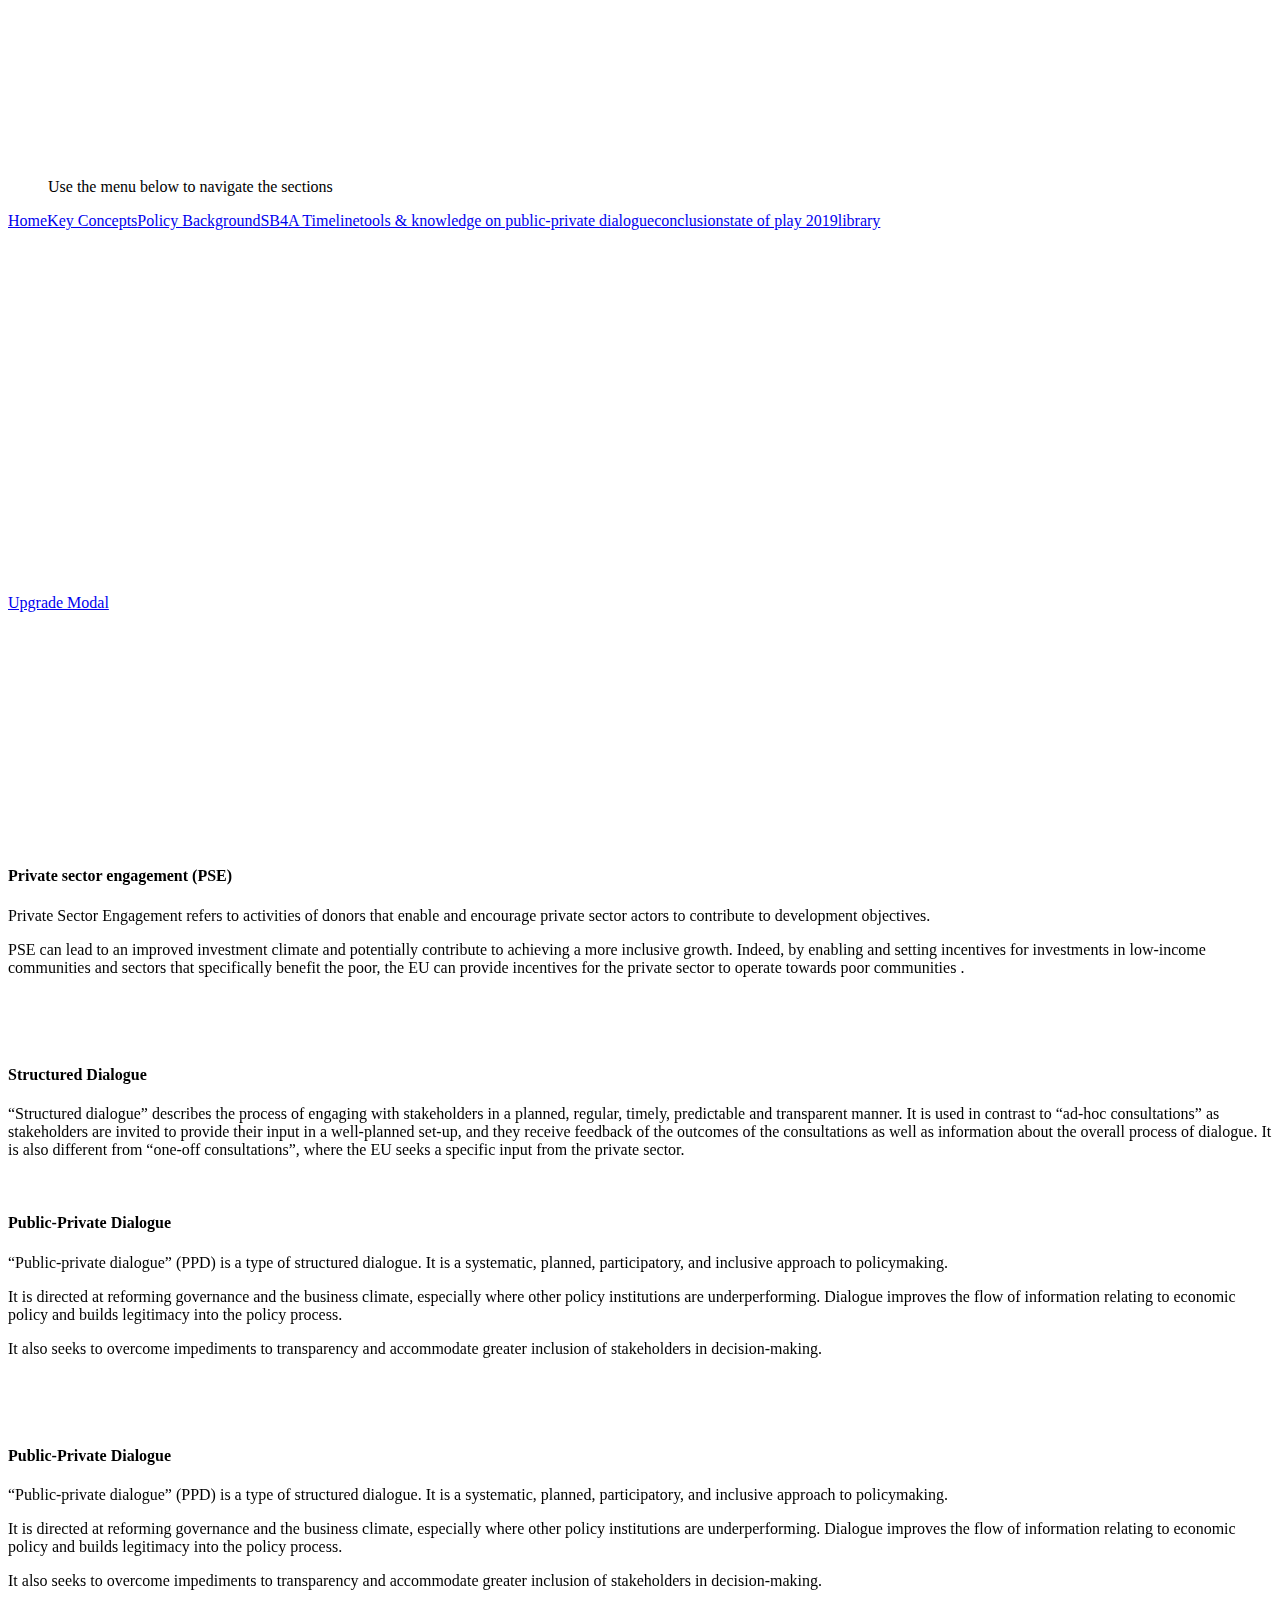
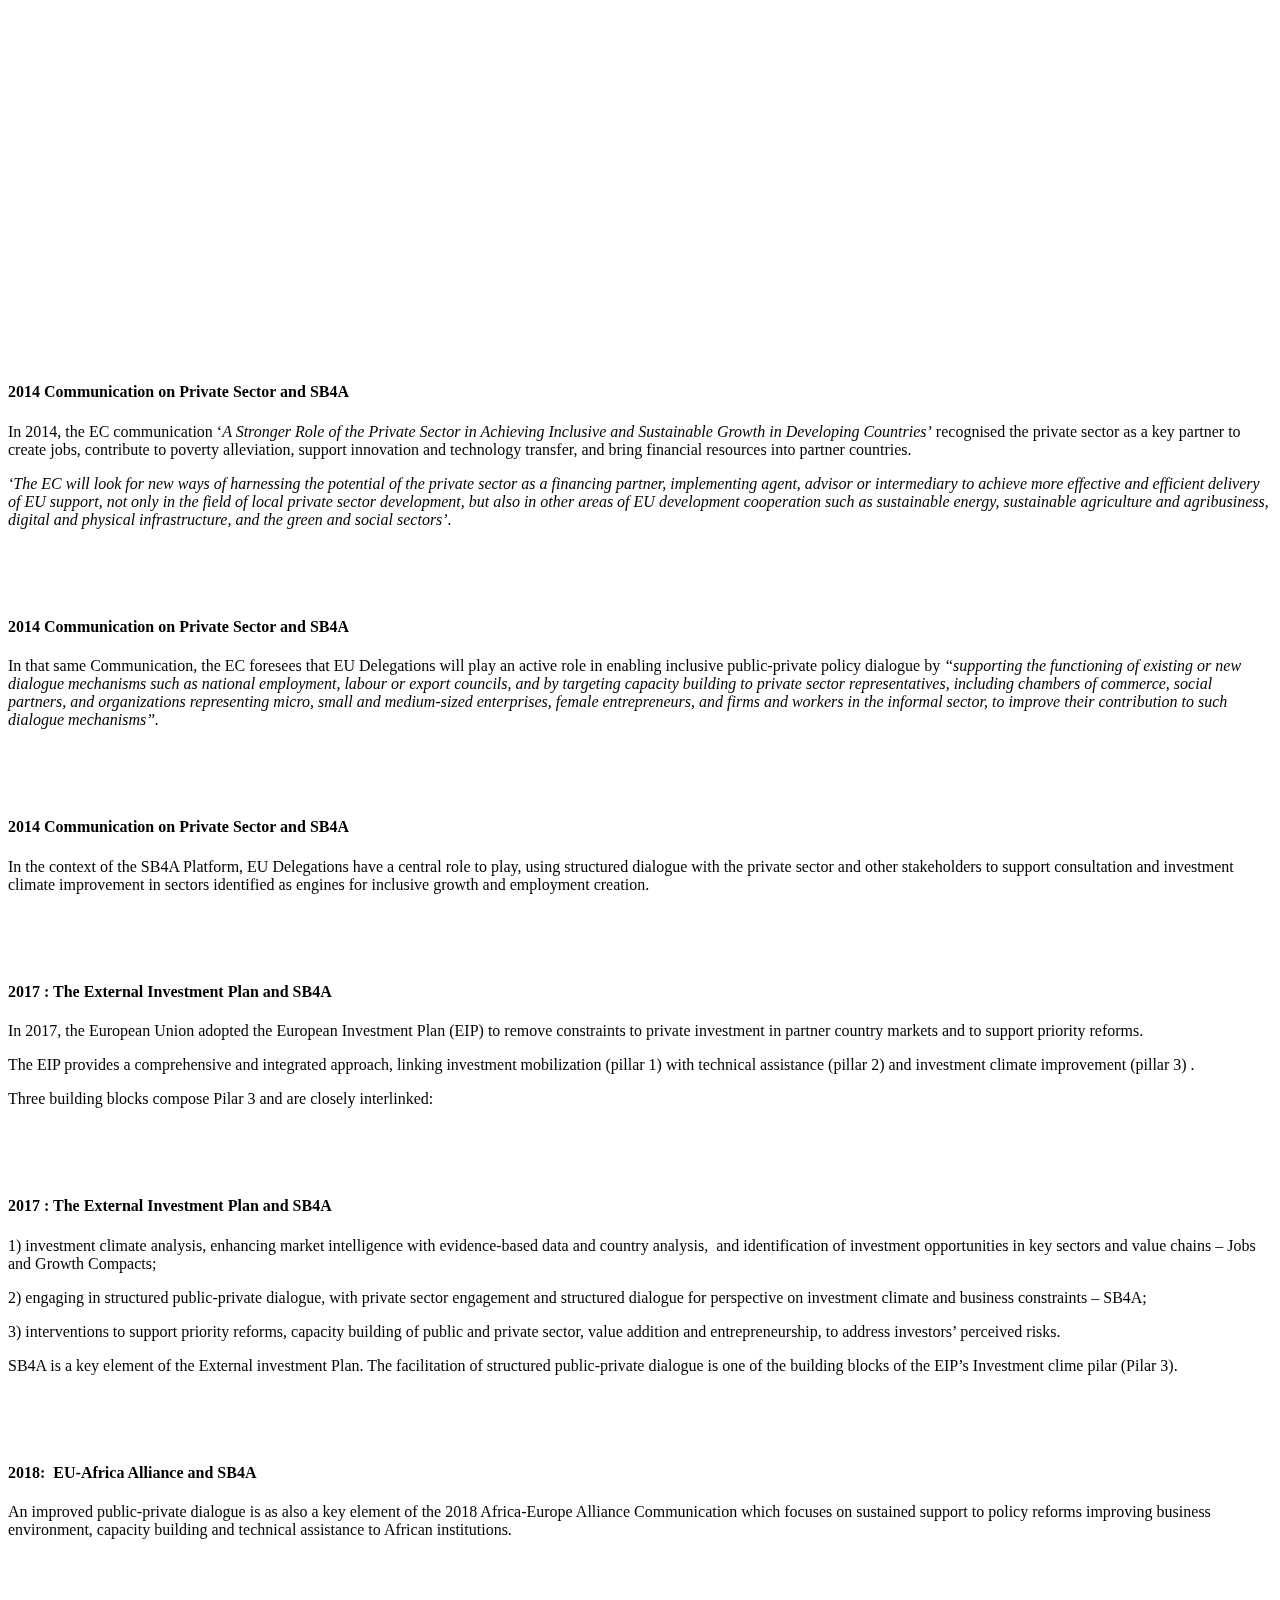
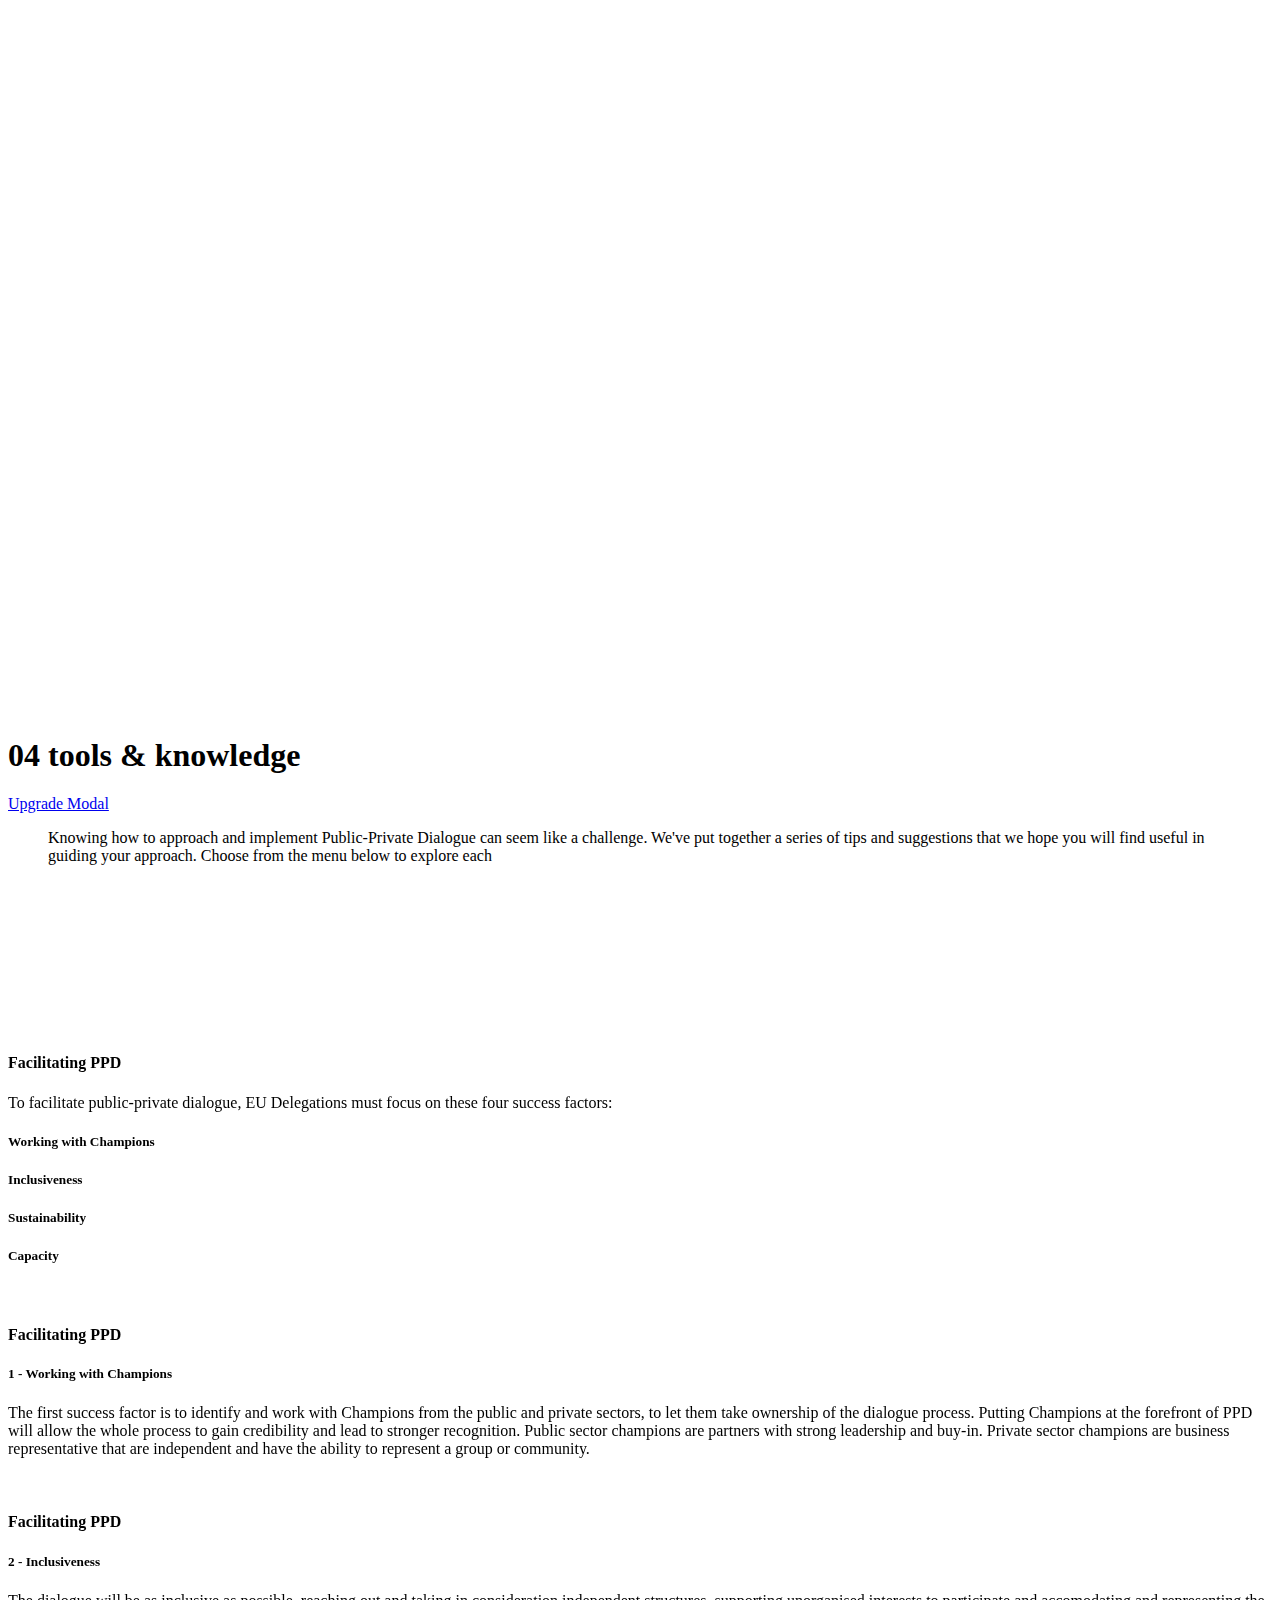
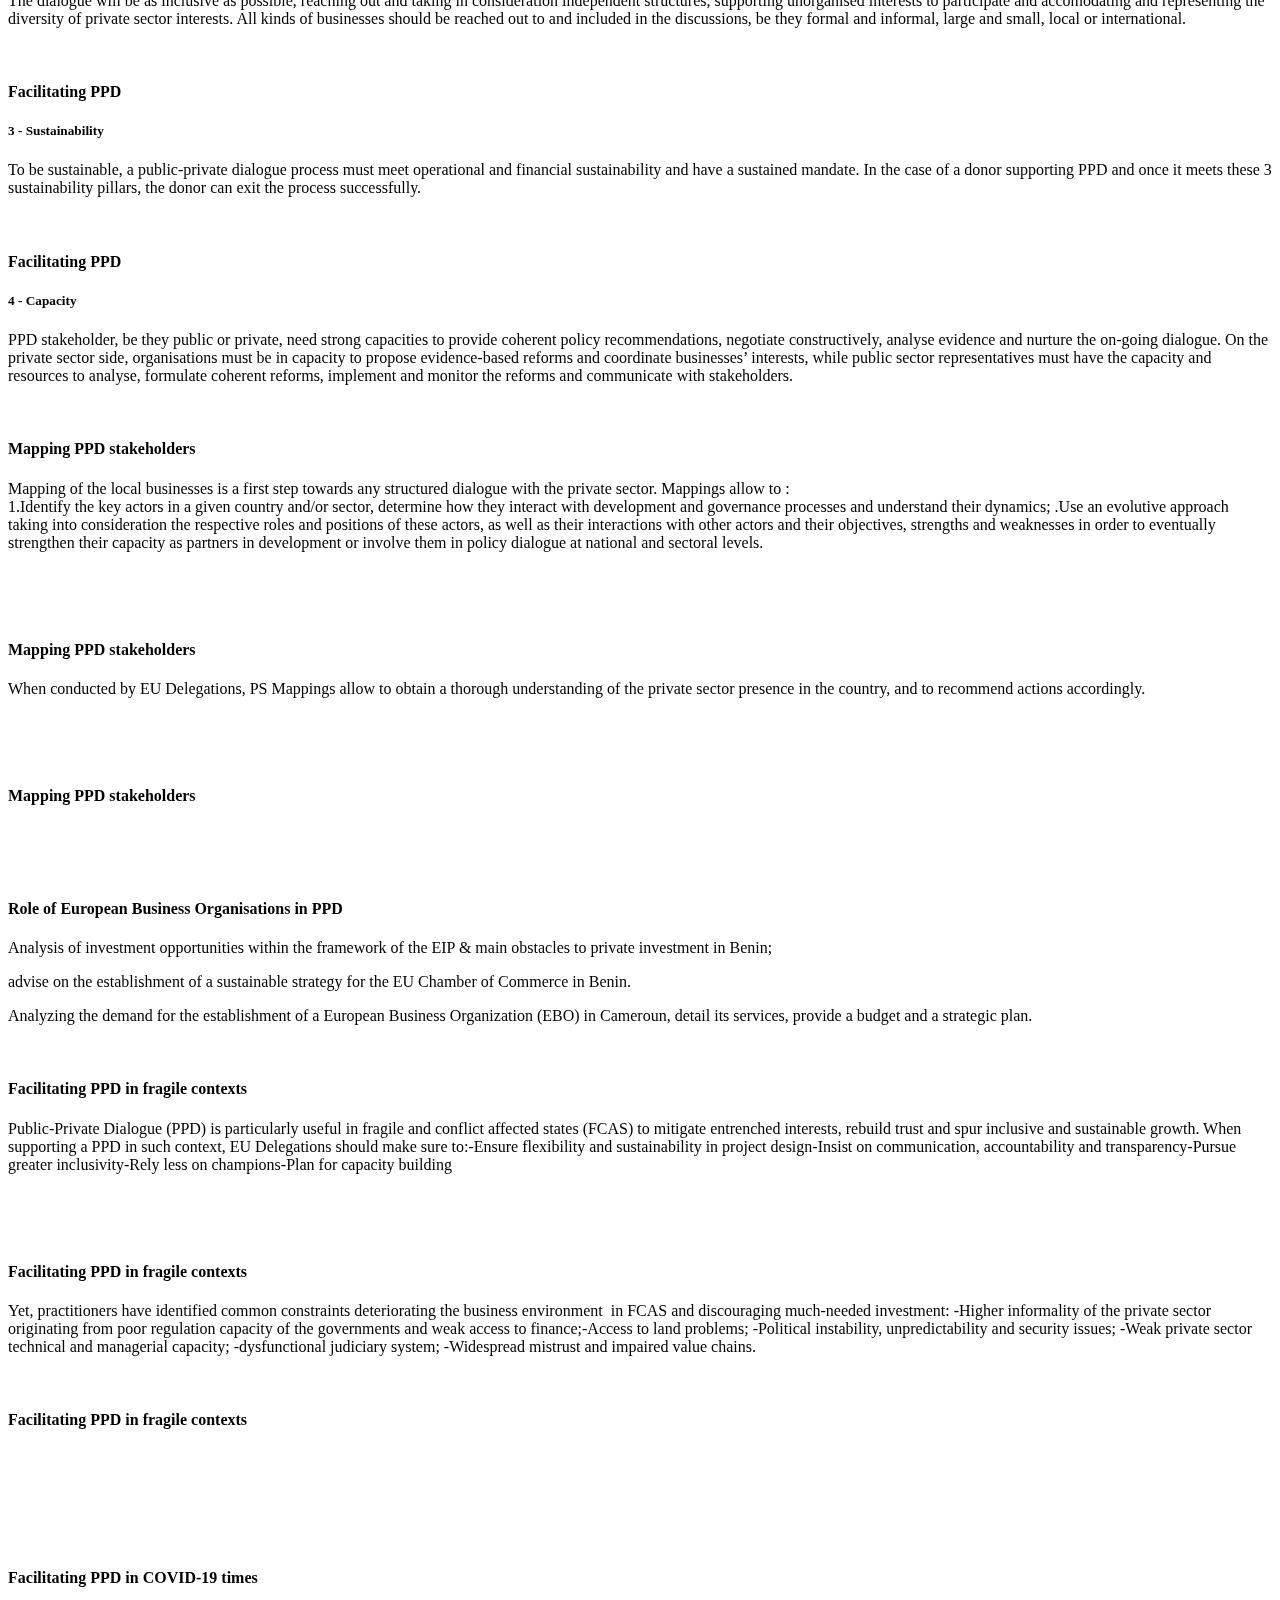
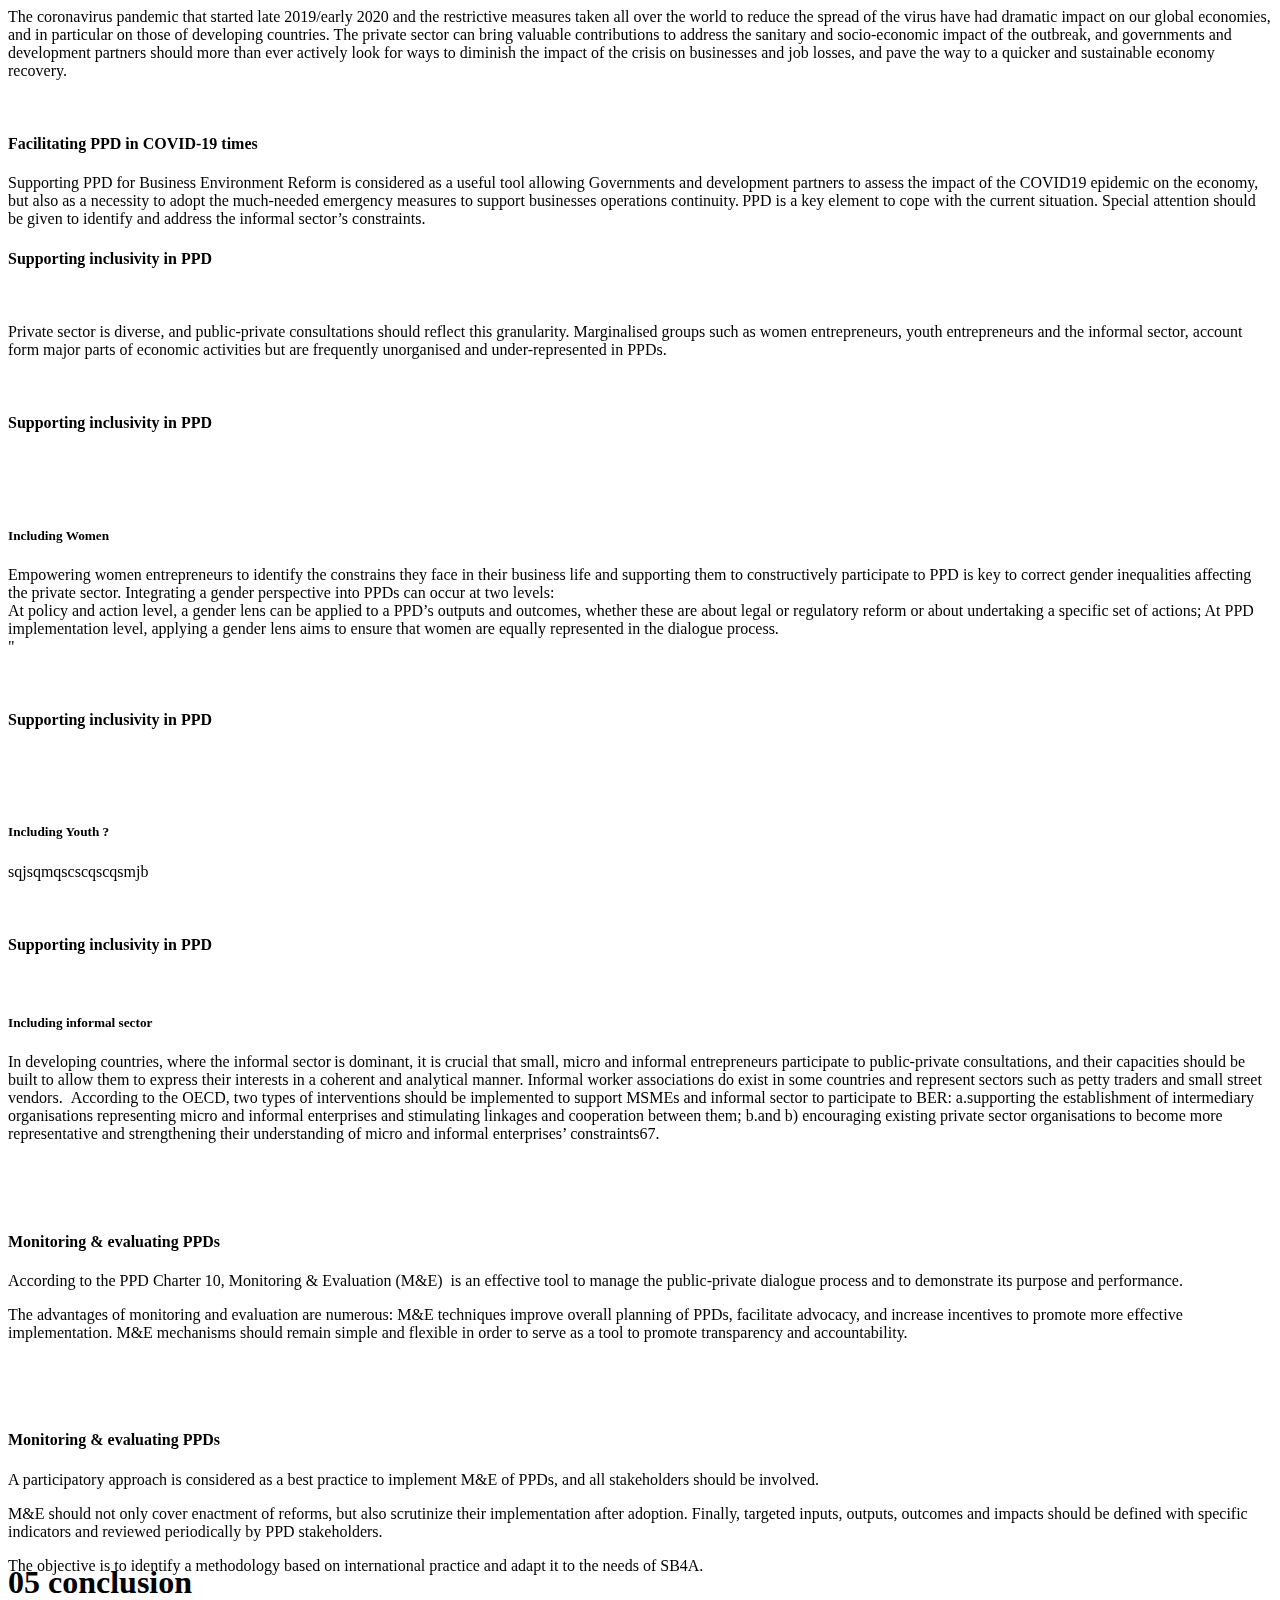
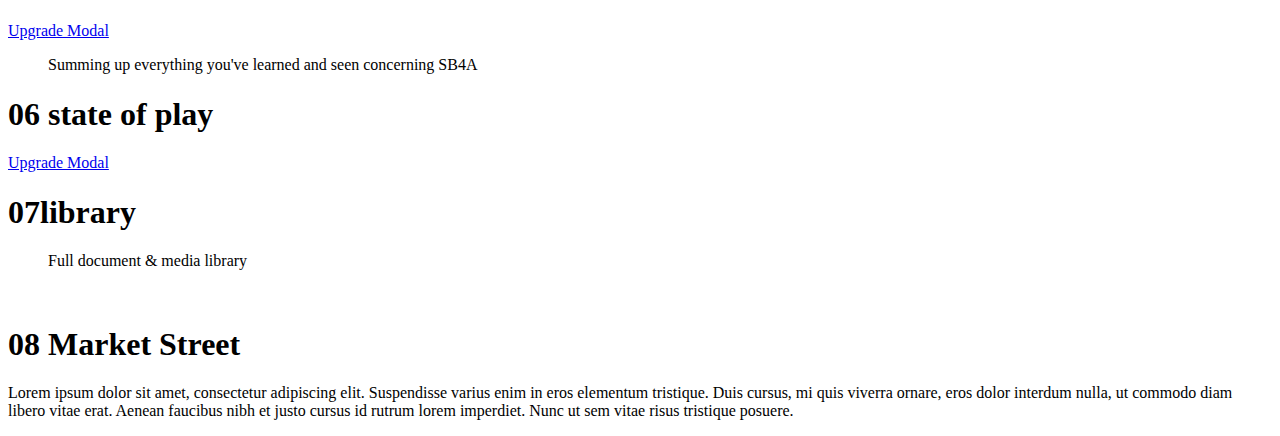
==== index.html @ f8628a98 "map, chart integration" ====
<!DOCTYPE html>
<!--  This site was created in Webflow. http://www.webflow.com  -->
<!--  Last Published: Tue Oct 06 2020 08:05:08 GMT+0000 (Coordinated Universal Time)  -->
<html data-wf-page="5f6c480baf21ba561608ddb6" data-wf-site="5f6c480baf21ba61f008ddb4">

<head>
  <meta charset="utf-8">
  <title>SB4A September 24</title>
  <meta content="width=device-width, initial-scale=1" name="viewport">
  <meta content="Webflow" name="generator">
  <link href="css/normalize.css" rel="stylesheet" type="text/css">
  <link href="css/webflow.css" rel="stylesheet" type="text/css">


  <!-- update mapbox version  -->
  <script src='https://api.mapbox.com/mapbox-gl-js/v1.12.0/mapbox-gl.js'></script>
  <link href='https://api.mapbox.com/mapbox-gl-js/v1.12.0/mapbox-gl.css' rel='stylesheet' />
  <link href="css/map.css" rel="stylesheet" type="text/css">


  <link href="css/mapbox-583814-f8bfcc094ab90aaf232cfd6f9.webflow.css" rel="stylesheet" type="text/css">
  <script src="https://ajax.googleapis.com/ajax/libs/webfont/1.6.26/webfont.js" type="text/javascript"></script>
  <script
    type="text/javascript">WebFont.load({ google: { families: ["Oswald:200,300,400,500,600,700", "Montserrat:100,100italic,200,200italic,300,300italic,400,400italic,500,500italic,600,600italic,700,700italic,800,800italic,900,900italic"] } });</script>
  <!-- [if lt IE 9]><script src="https://cdnjs.cloudflare.com/ajax/libs/html5shiv/3.7.3/html5shiv.min.js" type="text/javascript"></script><![endif] -->
  <script
    type="text/javascript">!function (o, c) { var n = c.documentElement, t = " w-mod-"; n.className += t + "js", ("ontouchstart" in o || o.DocumentTouch && c instanceof DocumentTouch) && (n.className += t + "touch") }(window, document);</script>
  <link href="images/favicon.ico" rel="shortcut icon" type="image/x-icon">
  <link href="images/webclip.png" rel="apple-touch-icon">
  <link href="https://uploads-ssl.webflow.com/5d88f370c5599e348fb22cbe/5d8b9e9b916e2bac8bac604b_mapbox_gl.txt"
    rel="stylesheet">
  <style>
    .mapboxgl-canvas {
      -webkit-tap-highlight-color: rgba(0, 0, 0, 0);
    }

    .mapboxgl-canvas:focus {
      outline: none;
    }

    .cartoon {
      pointer-events: none
    }
  </style>
</head>

<body class="body">
  <div data-poster-url="videos/OpenMaster2-poster-00001.jpg"
    data-video-urls="videos/OpenMaster2-transcode.mp4,videos/OpenMaster2-transcode.webm" data-autoplay="true"
    data-loop="true" data-wf-ignore="true" id="Video"
    class="background-video w-background-video w-background-video-atom"><video autoplay="" loop=""
      style="background-image:url(&quot;videos/OpenMaster2-poster-00001.jpg&quot;)" muted="" playsinline=""
      data-wf-ignore="true" data-object-fit="cover">
      <source src="videos/OpenMaster2-transcode.mp4" data-wf-ignore="true">
      <source src="videos/OpenMaster2-transcode.webm" data-wf-ignore="true"></video></div>
  <div data-collapse="all" data-animation="over-right" data-duration="650" data-easing="ease-in-out-back"
    data-easing2="ease-in-out-back" role="banner" class="spring-nav w-nav">
    <div class="w-container"><a href="#" class="w-nav-brand"></a>
      <nav role="navigation" data-ix="spring-initial-0" class="spring-menu w-clearfix w-nav-menu">
        <blockquote class="block-quote-2">Use the menu below to navigate the sections</blockquote><a href="#features"
          class="nav-links w-nav-link">Home</a><a href="#keyconcepts" class="nav-links w-nav-link">Key Concepts</a><a
          href="#policybackground" class="nav-links w-nav-link">Policy Background</a><a href="#sb4atimeline"
          class="nav-links w-nav-link">SB4A Timeline</a><a href="#toolsandknowledge" class="nav-links w-nav-link">tools
          &amp; knowledge on public-private dialogue</a><a href="#conclusion"
          class="nav-links w-nav-link">conclusion</a><a href="#stateofplay" class="nav-links w-nav-link">state of play
          2019</a><a href="#library" class="nav-links w-nav-link">library</a>
      </nav>
      <div data-ix="spring-nav-animation" class="spring-nav-menu w-nav-button">
        <div class="spring-1"></div>
        <div class="spring-2"></div>
        <div class="spring-3"></div>
      </div>
    </div>
  </div>
  <div id="nav-footer" class="div-block"><a href="#stateofplay" class="lottie-box-a w-inline-block"></a><a
      href="#library" class="lottie-box-copy b w-inline-block"></a></div>
  <div id="cartoon" data-w-id="65b099db-b015-c352-7ed3-109106169dc1"
    style="opacity:0;-webkit-transform:translate3d(0, 291PX, 0) scale3d(1, 1, 1) rotateX(0) rotateY(0) rotateZ(0) skew(0, 0);-moz-transform:translate3d(0, 291PX, 0) scale3d(1, 1, 1) rotateX(0) rotateY(0) rotateZ(0) skew(0, 0);-ms-transform:translate3d(0, 291PX, 0) scale3d(1, 1, 1) rotateX(0) rotateY(0) rotateZ(0) skew(0, 0);transform:translate3d(0, 291PX, 0) scale3d(1, 1, 1) rotateX(0) rotateY(0) rotateZ(0) skew(0, 0)"
    class="cartoon"><img src="images/Cartoon.png" loading="lazy" alt="" class="image-5"></div>
  <div class="page-wrap">
    <div style="opacity:0" class="banner">
      <h2 class="heading-4">SUSTAINABLE BUSINESS FOR AFRICA</h2>
    </div>
    <div id="map" style="opacity:0" class="map"></div>
    <div class="nav-wrap">
      <nav style="opacity:0" class="nav__inner-wrap"><a href="#keyconcepts"
          data-w-id="392aec21-b4ed-9170-de9a-688daa97c9c4" class="nav-item w-inline-block"></a><a
          href="#policybackground" class="nav-item w-inline-block"></a><a href="#sb4atimeline"
          class="nav-item w-inline-block"></a><a href="#toolsandknowledge" class="nav-item w-inline-block"></a><a
          href="#conclusion" class="nav-item w-inline-block"></a><a href="#stateofplay"
          class="nav-item w-inline-block"></a><a href="#library" class="nav-item w-inline-block"></a></nav>
    </div>
    <div id="features" class="features">
      <div class="intro-section">
        <div class="div-block-2-open">
          <h1 data-w-id="8519f49f-fe34-dd9f-203d-53dca2170801" style="opacity:0" class="intro-title">Sustainable
            Business<br>for Africa</h1>
          <h1 data-w-id="c2695442-f198-f608-25bb-1bdafa57f903" style="opacity:0" class="heading-white"><span
              class="number">0</span> welcome</h1>
          <blockquote data-w-id="d3022359-9429-2333-4c0d-69ca25ce0acc" style="opacity:0" class="block-quote-white">The
            Sustainable Business for Africa (SB4A) platform is an initiative to help EU staff in headquarters and in
            African delegations engage in a structured dialogue with the local and European private sector.By exploring
            this interactive map, you will understand the key concepts, get clarification on the policy background that
            led to the creation of the SB4A and discover various initatives to facilitate Public-Private Dialogue in our
            partner countries.<br><br>You can also access the latest results from the &quot;State of Play&quot;, an
            in-depth look at the state of  PPD in African partner countries.<br></blockquote><a href="#keyconcepts"
            data-w-id="f4195c38-dd58-5468-323e-067f8c450d87" style="opacity:0" class="button w-button">enter</a>
        </div>
      </div>
      <div id="keyconcepts" class="section active">
        <div class="section__inner-wrap">
          <div class="copy-me-2">
            <div style="opacity:0;display:none" class="hide-me-overlay">
              <div class="modal-scroll">
                <div data-w-id="29f9ed3a-dbc4-7feb-8e99-8bbe33e72e4b" class="close-overlay"></div>
                <div
                  style="-webkit-transform:translate3d(0, 50PX, 0) scale3d(1, 1, 1) rotateX(0) rotateY(0) rotateZ(0) skew(0, 0);-moz-transform:translate3d(0, 50PX, 0) scale3d(1, 1, 1) rotateX(0) rotateY(0) rotateZ(0) skew(0, 0);-ms-transform:translate3d(0, 50PX, 0) scale3d(1, 1, 1) rotateX(0) rotateY(0) rotateZ(0) skew(0, 0);transform:translate3d(0, 50PX, 0) scale3d(1, 1, 1) rotateX(0) rotateY(0) rotateZ(0) skew(0, 0)"
                  class="upgrade-container">
                  <div class="w-embed"><video controls=""
                      src="https://contentthatmoves.flywheelsites.com/vid/sb4atests2/Uganda-interview+maps_1_1.mp4"
                      poster="https://uploads-ssl.webflow.com/5f6c480baf21ba61f008ddb4/5f7aebf5ee879f7a493e98cd_ugandaposter.jpg"
                      width="720">
                      Sorry, your browser doesn't support embedded videos,
                      but don't worry, you can <a href="https://archive.org/details/BigBuckBunny_124">download it</a>
                      and watch it with your favorite video player!
                    </video></div>
                  <div class="upgrade-row">
                    <div class="pricing-box">
                      <div class="pricing-column-contain top-price-contain"></div>
                      <div class="pricing-column-contain"></div>
                      <div class="pricing-column-contain"><a href="#"
                          class="upgrade-button full-upgrade-button w-button">test button for secondary</a></div>
                    </div>
                  </div>
                  <div class="upgrade-accent"></div>
                </div>
              </div>
            </div>
            <a data-w-id="29f9ed3a-dbc4-7feb-8e99-8bbe33e72e56" href="#" class="upgrade-button w-inline-block">
              <div>Upgrade Modal</div>
            </a>
          </div>
          <div data-w-id="ae16889c-3583-c4f4-41f1-3e1358269f9e" style="opacity:0" class="div-block-2">
            <h1 class="heading"><span class="number">01</span> key concepts</h1>
            <blockquote class="block-quote">There are three key concepts that drive the implementation and success of
              the SB4A. They are <strong>Private Sector Engagement</strong>, <strong class="bold-text">Structured
                Dialogue</strong> and <strong>Public-Private Dialogue</strong>. Understanding each and learning how best
              to implement them is fundamental to the success of the <strong>SB4A</strong>. <br></blockquote>
          </div>
          <div data-duration-in="500" data-duration-out="500"
            style="-webkit-transform:translate3d(0PX, 50PX, 0PX) scale3d(1, 1, 1) rotateX(0) rotateY(0) rotateZ(0) skew(0, 0);-moz-transform:translate3d(0PX, 50PX, 0PX) scale3d(1, 1, 1) rotateX(0) rotateY(0) rotateZ(0) skew(0, 0);-ms-transform:translate3d(0PX, 50PX, 0PX) scale3d(1, 1, 1) rotateX(0) rotateY(0) rotateZ(0) skew(0, 0);transform:translate3d(0PX, 50PX, 0PX) scale3d(1, 1, 1) rotateX(0) rotateY(0) rotateZ(0) skew(0, 0);transform-style:preserve-3d"
            class="tabs-keyconcepts w-tabs">
            <div class="tabs-menu-keyconcepts w-tab-menu"><a data-w-tab="PSE" id="FlytoSA"
                data-w-id="046e0b33-1703-7e70-953f-776adc50b547" class="tab-link-tab-1 w-inline-block w-tab-link"><img
                  src="images/PSE.png" loading="lazy" alt=""></a><a data-w-tab="SD" id="FlytoUganda"
                data-w-id="046e0b33-1703-7e70-953f-776adc50b54a" class="tab-link-tab-2 w-inline-block w-tab-link"><img
                  src="images/SD.png" loading="lazy" alt=""></a><a data-w-tab="PPD"
                data-w-id="046e0b33-1703-7e70-953f-776adc50b54d" class="tab-link-tab-3 w-inline-block w-tab-link"><img
                  src="images/PPD.png" loading="lazy" alt=""></a></div>
            <div class="tabs-content w-tab-content">
              <div data-w-tab="PSE" class="tab-pane-tab-1 w-tab-pane">
                <div class="ss-wrapper">
                  <div data-animation="slide" data-hide-arrows="1" data-nav-spacing="10" data-duration="500"
                    data-infinite="1" class="slider w-slider">
                    <div class="mask w-slider-mask">
                      <div class="w-slide">
                        <div id="RT_Mapping_3" class="w-richtext">
                          <figure class="w-richtext-align-floatleft w-richtext-figure-type-image">
                            <div><img src="images/KeyConcept_1.png" loading="lazy"
                                data-w-id="9c6cc352-73b9-7157-46db-179b7db87718" alt=""></div>
                          </figure>
                          <h4>Private sector engagement (PSE)</h4>
                          <p>Private Sector Engagement refers to activities of donors that enable and encourage private
                            sector actors to contribute to development objectives. </p>
                          <p>PSE can lead to an improved investment climate and potentially contribute to achieving a
                            more inclusive growth. Indeed, by enabling and setting incentives for investments in
                            low-income communities and sectors that specifically benefit the poor, the EU can provide
                            incentives for the private sector to operate towards poor communities .</p>
                          <p>‍</p>
                        </div>
                      </div>
                    </div>
                    <div class="left-arrow w-slider-arrow-left">
                      <div class="icon w-icon-slider-left"></div>
                    </div>
                    <div class="right-arrow w-slider-arrow-right">
                      <div class="icon-2 w-icon-slider-right"></div>
                    </div>
                    <div class="slide-nav w-slider-nav w-round w-num"></div>
                  </div>
                </div>
              </div>
              <div data-w-tab="SD" class="tab-pane-sd w-tab-pane">
                <div class="ss-wrapper">
                  <div data-animation="slide" data-hide-arrows="1" data-nav-spacing="10" data-duration="500"
                    data-infinite="1" class="slider w-slider">
                    <div class="mask w-slider-mask">
                      <div class="w-slide">
                        <div class="div-block-7"><img src="images/KeyConcept_4.png" loading="lazy"
                            data-w-id="47adde37-efbe-3419-553a-7c2a634e092f" alt="" class="image-9">
                          <div>
                            <h4 class="heading-5">Structured Dialogue</h4>
                            <div class="content">“Structured dialogue” describes the process of engaging with
                              stakeholders in a planned, regular, timely, predictable and transparent manner. It is used
                              in contrast to “ad-hoc consultations” as stakeholders are invited to provide their input
                              in a well-planned set-up, and they receive feedback of the outcomes of the consultations
                              as well as information about the overall process of dialogue. It is also different from
                              “one-off consultations”, where the EU seeks a specific input from the private sector.
                            </div>
                          </div>
                        </div>
                      </div>
                    </div>
                    <div class="left-arrow w-slider-arrow-left">
                      <div class="icon w-icon-slider-left"></div>
                    </div>
                    <div class="right-arrow w-slider-arrow-right">
                      <div class="icon-2 w-icon-slider-right"></div>
                    </div>
                    <div class="slide-nav w-slider-nav w-round w-num"></div>
                  </div>
                </div>
              </div>
              <div data-w-tab="PPD" class="tab-pane-ppd w-tab-pane">
                <div class="ss-wrapper">
                  <div data-animation="slide" data-hide-arrows="1" data-nav-spacing="10" data-duration="500"
                    data-infinite="1" class="slider w-slider">
                    <div class="mask w-slider-mask">
                      <div class="w-slide">
                        <div id="RT_Mapping_3" class="w-richtext">
                          <figure class="w-richtext-align-floatleft w-richtext-figure-type-image">
                            <div><img src="images/KeyConcept_3.png" loading="lazy" alt=""></div>
                          </figure>
                          <h4>Public-Private Dialogue</h4>
                          <p>“Public-private dialogue” (PPD) is a type of structured dialogue. It is a systematic,
                            planned, participatory, and inclusive approach to policymaking. </p>
                          <p>It is directed at reforming governance and the business climate, especially where other
                            policy institutions are underperforming. Dialogue improves the flow of information relating
                            to economic policy and builds legitimacy into the policy process. </p>
                          <p>It also seeks to overcome impediments to transparency and accommodate greater inclusion of
                            stakeholders in decision-making.</p>
                          <p>‍</p>
                        </div>
                      </div>
                      <div class="w-slide">
                        <div id="RT_Mapping_3" class="w-richtext">
                          <figure class="w-richtext-align-floatleft w-richtext-figure-type-image">
                            <div><img src="images/KeyConcept_3.png" loading="lazy" alt=""></div>
                          </figure>
                          <h4>Public-Private Dialogue</h4>
                          <p>“Public-private dialogue” (PPD) is a type of structured dialogue. It is a systematic,
                            planned, participatory, and inclusive approach to policymaking. </p>
                          <p>It is directed at reforming governance and the business climate, especially where other
                            policy institutions are underperforming. Dialogue improves the flow of information relating
                            to economic policy and builds legitimacy into the policy process. </p>
                          <p>It also seeks to overcome impediments to transparency and accommodate greater inclusion of
                            stakeholders in decision-making.</p>
                          <p>‍</p>
                        </div>
                      </div>
                    </div>
                    <div class="left-arrow w-slider-arrow-left">
                      <div class="icon w-icon-slider-left"></div>
                    </div>
                    <div class="right-arrow w-slider-arrow-right">
                      <div class="icon-2 w-icon-slider-right"></div>
                    </div>
                    <div class="slide-nav w-slider-nav w-round w-num"></div>
                  </div>
                </div>
              </div>
            </div>
          </div>
        </div>
        <div style="opacity:0" class="lottie-box"><img src="images/Library.png" loading="lazy" alt=""
            class="library"><img src="images/SoP.png" loading="lazy" alt="" class="sop">
          <div data-w-id="9c2050f8-d364-363e-df41-9e4de38312fc" data-animation-type="lottie"
            data-src="https://uploads-ssl.webflow.com/5ec4f0a9a52f31983f89611f/5ec4f0a9a52f31c0888961a3_8711-scroll-down-hint.json"
            data-loop="1" data-direction="1" data-autoplay="1" data-is-ix2-target="0" data-renderer="svg"
            data-default-duration="5.36" data-duration="0" class="lottie-animation-7"></div>
          <div class="lottie">Next: title of next section</div><a data-w-id="96c265ff-b2a6-848c-20b4-7ccc38d99817"
            href="#" class="button-2 w-button">test modal</a>
        </div>
      </div>
      <div id="policybackground" class="section">
        <div class="section__inner-wrap">
          <div data-w-id="828ed268-4c42-c0dc-ad76-53110e0642f6" style="opacity:0" class="div-block-2">
            <h1 class="heading"><span class="number">02</span> policy background</h1>
            <div class="copy-me-2">
              <div style="opacity:0;display:none" class="hide-me-overlay">
                <div class="modal-scroll">
                  <div data-w-id="edae6e39-344d-2c24-0157-477af568d3e0" class="close-overlay"></div>
                  <div
                    style="-webkit-transform:translate3d(0, 50PX, 0) scale3d(1, 1, 1) rotateX(0) rotateY(0) rotateZ(0) skew(0, 0);-moz-transform:translate3d(0, 50PX, 0) scale3d(1, 1, 1) rotateX(0) rotateY(0) rotateZ(0) skew(0, 0);-ms-transform:translate3d(0, 50PX, 0) scale3d(1, 1, 1) rotateX(0) rotateY(0) rotateZ(0) skew(0, 0);transform:translate3d(0, 50PX, 0) scale3d(1, 1, 1) rotateX(0) rotateY(0) rotateZ(0) skew(0, 0)"
                    class="upgrade-container">
                    <div class="w-embed"><video controls=""
                        src="https://contentthatmoves.flywheelsites.com/vid/sb4atests2/Madagasc-interview+maps_1_1.mp4"
                        poster="https://uploads-ssl.webflow.com/5ec4f0a9a52f31983f89611f/5efc79a06697d4960e8f2a4c_Madposter.jpg"
                        width="720">
                        Sorry, your browser doesn't support embedded videos,
                        but don't worry, you can <a href="https://archive.org/details/BigBuckBunny_124">download it</a>
                        and watch it with your favorite video player!
                      </video></div>
                    <div class="upgrade-row">
                      <div class="pricing-box">
                        <div class="pricing-column-contain top-price-contain"></div>
                        <div class="pricing-column-contain"></div>
                        <div class="pricing-column-contain"><a href="#"
                            class="upgrade-button full-upgrade-button w-button">test button for secondary</a></div>
                      </div>
                    </div>
                    <div class="upgrade-accent"></div>
                  </div>
                </div>
              </div>
              <a data-w-id="edae6e39-344d-2c24-0157-477af568d43b" href="#" class="upgrade-button w-inline-block">
                <div>Upgrade Modal</div>
              </a>
            </div>
            <blockquote class="block-quote">The approaches and policies involved with the SB4A have evolved through the
              experiences among and dialogue between key actors from the public and private sectors. Lets examine the
              background of the key policies and developments that have shaped the SB4A agenda.</blockquote>
          </div>
          <div data-duration-in="1000" data-duration-out="500"
            style="-webkit-transform:translate3d(0PX, 100PX, 0PX) scale3d(1, 1, 1) rotateX(0) rotateY(0) rotateZ(0) skew(0, 0);-moz-transform:translate3d(0PX, 100PX, 0PX) scale3d(1, 1, 1) rotateX(0) rotateY(0) rotateZ(0) skew(0, 0);-ms-transform:translate3d(0PX, 100PX, 0PX) scale3d(1, 1, 1) rotateX(0) rotateY(0) rotateZ(0) skew(0, 0);transform:translate3d(0PX, 100PX, 0PX) scale3d(1, 1, 1) rotateX(0) rotateY(0) rotateZ(0) skew(0, 0);transform-style:preserve-3d"
            class="tabs-policy w-tabs">
            <div class="tabs-menu-policy w-tab-menu"><a data-w-tab="2014"
                data-w-id="e207b50b-7759-69f0-ec94-10680d8ed5ba" class="tab-link-tab-1 w-inline-block w-tab-link"><img
                  src="images/2014-Communication-on-Private-Sector-and-SB4A.png" loading="lazy" alt=""></a><a
                data-w-tab="2017" class="tab-link-tab-2 w-inline-block w-tab-link"><img
                  src="images/-2017--The-External-Investment-Plan-and-SB4A.png" loading="lazy" alt=""></a><a
                data-w-tab="2018" class="tab-link-tab-3 w-inline-block w-tab-link"><img
                  src="images/2018-EU-Africa-Alliance-and-SB4A.png" loading="lazy" alt=""></a></div>
            <div class="tabs-content w-tab-content">
              <div data-w-tab="2014" class="tab-pane-tab-1 w-tab-pane">
                <div class="ss-wrapper">
                  <div data-animation="slide" data-hide-arrows="1" data-nav-spacing="10" data-duration="500"
                    data-infinite="1" class="slider w-slider">
                    <div class="mask w-slider-mask">
                      <div class="w-slide">
                        <div id="RT_Mapping_3" class="w-richtext">
                          <figure class="w-richtext-align-floatleft w-richtext-figure-type-image">
                            <div><img src="images/Policy_1.png" loading="lazy" alt=""></div>
                          </figure>
                          <h4>2014 Communication on Private Sector and SB4A</h4>
                          <p>In 2014, the EC communication ‘<em>A Stronger Role of the Private Sector in Achieving
                              Inclusive and Sustainable Growth in Developing Countries’</em> recognised the private
                            sector as a key partner to create jobs, contribute to poverty alleviation, support
                            innovation and technology transfer, and bring financial resources into partner countries.
                          </p>
                          <p>‍<em>‘The EC will look for new ways of harnessing the potential of the private sector as a
                              financing partner, implementing agent, advisor or intermediary to achieve more effective
                              and efficient delivery of EU support, not only in the field of local private sector
                              development, but also in other areas of EU development cooperation such as sustainable
                              energy, sustainable agriculture and agribusiness, digital and physical infrastructure, and
                              the green and social sectors’.</em></p>
                          <p>‍</p>
                        </div>
                      </div>
                      <div class="w-slide">
                        <div id="RT_Mapping_3" class="w-richtext">
                          <figure class="w-richtext-align-floatleft w-richtext-figure-type-image">
                            <div><img src="images/Policy_1.png" loading="lazy" alt=""></div>
                          </figure>
                          <h4>2014 Communication on Private Sector and SB4A</h4>
                          <p>In that same Communication, the EC foresees that EU Delegations will play an active role in
                            enabling inclusive public-private policy dialogue by<em> “supporting the functioning of
                              existing or new dialogue mechanisms such as national employment, labour or export
                              councils, and by targeting capacity building to private sector representatives, including
                              chambers of commerce, social partners, and organizations representing micro, small and
                              medium-sized enterprises, female entrepreneurs, and firms and workers in the informal
                              sector, to improve their contribution to such dialogue mechanisms”. </em></p>
                          <p>‍</p>
                        </div>
                      </div>
                      <div class="w-slide">
                        <div id="RT_Mapping_3" class="w-richtext">
                          <figure class="w-richtext-align-floatleft w-richtext-figure-type-image">
                            <div><img src="images/Policy_1.png" loading="lazy" alt=""></div>
                          </figure>
                          <h4>2014 Communication on Private Sector and SB4A</h4>
                          <p>In the context of the SB4A Platform, EU Delegations have a central role to play, using
                            structured dialogue with the private sector and other stakeholders to support consultation
                            and investment climate improvement in sectors identified as engines for inclusive growth and
                            employment creation.</p>
                          <p>‍</p>
                        </div>
                      </div>
                    </div>
                    <div class="left-arrow w-slider-arrow-left">
                      <div class="icon w-icon-slider-left"></div>
                    </div>
                    <div class="right-arrow w-slider-arrow-right">
                      <div class="icon-2 w-icon-slider-right"></div>
                    </div>
                    <div class="slide-nav w-slider-nav w-round w-num"></div>
                  </div>
                </div>
              </div>
              <div data-w-tab="2017" class="w-tab-pane">
                <div class="ss-wrapper">
                  <div data-animation="slide" data-hide-arrows="1" data-nav-spacing="10" data-duration="500"
                    data-infinite="1" class="slider w-slider">
                    <div class="mask w-slider-mask">
                      <div class="w-slide">
                        <div id="RT_Mapping_3" class="w-richtext">
                          <figure class="w-richtext-align-floatleft w-richtext-figure-type-image">
                            <div><img src="images/Policy_2.png" loading="lazy" alt=""></div>
                          </figure>
                          <h4><strong> </strong>2017 : The External Investment Plan and SB4A</h4>
                          <p>In 2017, the European Union adopted the European Investment Plan (EIP) to remove
                            constraints to private investment in partner country markets and to support priority
                            reforms.</p>
                          <p>The EIP provides a comprehensive and integrated approach, linking investment mobilization
                            (pillar 1) with technical assistance (pillar 2) and investment climate improvement (pillar
                            3) . </p>
                          <p>Three building blocks compose Pilar 3 and are closely interlinked:</p>
                          <p>‍</p>
                        </div>
                      </div>
                      <div class="w-slide">
                        <div id="RT_Mapping_3" class="w-richtext">
                          <figure class="w-richtext-align-floatleft w-richtext-figure-type-image">
                            <div><img src="images/Policy_2.png" loading="lazy" alt=""></div>
                          </figure>
                          <h4><strong> </strong>2017 : The External Investment Plan and SB4A</h4>
                          <p>1) investment climate analysis, enhancing market intelligence with evidence-based data and
                            country analysis,  and identification of investment opportunities in key sectors and value
                            chains – Jobs and Growth Compacts; </p>
                          <p>2) engaging in structured public-private dialogue, with private sector engagement and
                            structured dialogue for perspective on investment climate and business constraints – SB4A;
                          </p>
                          <p>3) interventions to support priority reforms, capacity building of public and private
                            sector, value addition and entrepreneurship, to address investors’ perceived risks.</p>
                          <p>SB4A is a key element of the External investment Plan. The facilitation of structured
                            public-private dialogue is one of the building blocks of the EIP’s Investment clime pilar
                            (Pilar 3).</p>
                          <p>‍</p>
                        </div>
                      </div>
                    </div>
                    <div class="left-arrow w-slider-arrow-left">
                      <div class="icon w-icon-slider-left"></div>
                    </div>
                    <div class="right-arrow w-slider-arrow-right">
                      <div class="icon-2 w-icon-slider-right"></div>
                    </div>
                    <div class="slide-nav w-slider-nav w-round w-num"></div>
                  </div>
                </div>
              </div>
              <div data-w-tab="2018" class="w-tab-pane">
                <div class="ss-wrapper">
                  <div data-animation="slide" data-hide-arrows="1" data-nav-spacing="10" data-duration="500"
                    data-infinite="1" class="slider w-slider">
                    <div class="mask w-slider-mask">
                      <div class="w-slide">
                        <div id="RT_Mapping_3" class="w-richtext">
                          <figure class="w-richtext-align-floatleft w-richtext-figure-type-image">
                            <div><img src="images/BLANK.png" loading="lazy" alt=""></div>
                          </figure>
                          <h4>2018:  EU-Africa Alliance and SB4A</h4>
                          <p>An improved public-private dialogue is as also a key element of the 2018 Africa-Europe
                            Alliance Communication which focuses on sustained support to policy reforms improving
                            business environment, capacity building and technical assistance to African institutions.
                          </p>
                          <p>‍</p>
                        </div>
                      </div>
                    </div>
                    <div class="left-arrow w-slider-arrow-left">
                      <div class="icon w-icon-slider-left"></div>
                    </div>
                    <div class="right-arrow w-slider-arrow-right">
                      <div class="icon-2 w-icon-slider-right"></div>
                    </div>
                    <div class="slide-nav w-slider-nav w-round w-num"></div>
                  </div>
                </div>
              </div>
            </div>
          </div>
        </div>
      </div>
      <div id="sb4atimeline" class="section">
        <div class="section__inner-wrap">
          <div data-w-id="5384bd95-81dc-5423-ad74-0290624b066a" style="opacity:0" class="div-block-2">
            <h1 class="heading"><span class="number">03</span> sb4a timeline</h1>
            <div class="copy-me-2">
              <div style="opacity:0;display:none" class="hide-me-overlay">
                <div class="modal-scroll">
                  <div data-w-id="5384bd95-81dc-5423-ad74-0290624b0672" class="close-overlay"></div>
                  <div
                    style="-webkit-transform:translate3d(0, 50PX, 0) scale3d(1, 1, 1) rotateX(0) rotateY(0) rotateZ(0) skew(0, 0);-moz-transform:translate3d(0, 50PX, 0) scale3d(1, 1, 1) rotateX(0) rotateY(0) rotateZ(0) skew(0, 0);-ms-transform:translate3d(0, 50PX, 0) scale3d(1, 1, 1) rotateX(0) rotateY(0) rotateZ(0) skew(0, 0);transform:translate3d(0, 50PX, 0) scale3d(1, 1, 1) rotateX(0) rotateY(0) rotateZ(0) skew(0, 0)"
                    class="upgrade-container">
                    <div class="w-embed"><video controls=""
                        src="https://contentthatmoves.flywheelsites.com/vid/sb4atests2/Madagasc-interview+maps_1_1.mp4"
                        poster="https://uploads-ssl.webflow.com/5ec4f0a9a52f31983f89611f/5efc79a06697d4960e8f2a4c_Madposter.jpg"
                        width="720">
                        Sorry, your browser doesn't support embedded videos,
                        but don't worry, you can <a href="https://archive.org/details/BigBuckBunny_124">download it</a>
                        and watch it with your favorite video player!
                      </video></div>
                    <div class="upgrade-row">
                      <div class="pricing-box">
                        <div class="pricing-column-contain top-price-contain"></div>
                        <div class="pricing-column-contain"></div>
                        <div class="pricing-column-contain"><a href="#"
                            class="upgrade-button full-upgrade-button w-button">test button for secondary</a></div>
                      </div>
                    </div>
                    <div class="upgrade-accent"></div>
                  </div>
                </div>
              </div>
              <a data-w-id="5384bd95-81dc-5423-ad74-0290624b067d" href="#" class="upgrade-button w-inline-block">
                <div>Upgrade Modal</div>
              </a>
            </div>
            <blockquote class="block-quote">Since 2017 when the SB4A platform was launched, there have been a series of
              key developments in the platform&#x27;s evolution. Explore the timeline below to find out more about each
            </blockquote>
            <div class="ss-wrapper-timeline">
              <div data-animation="slide" data-hide-arrows="1" data-nav-spacing="10" data-duration="500"
                data-infinite="1" class="slider w-slider">
                <div class="mask w-slider-mask">
                  <div class="w-slide">
                    <div id="RT_Mapping_3" class="w-richtext">
                      <figure class="w-richtext-align-floatleft w-richtext-figure-type-image">
                        <div><img src="images/BLANK.png" loading="lazy" alt=""></div>
                      </figure>
                      <h4>2017: Launch of the SB4A Platform </h4>
                      <p>SB4A was created in 2017, with the aim of improving the investment climate of the EU’s partner
                        countries in Africa by including the perspective of businesses and relevant stakeholders. </p>
                      <p>The SB4A platform supports public-private dialogue facilitation, at EUD and Headquarter levels.
                      </p>
                      <p>‍</p>
                    </div>
                  </div>
                  <div class="w-slide">
                    <div id="RT_Mapping_3" class="w-richtext">
                      <figure class="w-richtext-align-floatleft w-richtext-figure-type-image"><a href="#"
                          class="w-inline-block"><img src="images/StateofPlay_thumb.png" loading="lazy" alt=""></a>
                      </figure>
                      <h4>Annual State of Play of SB4A</h4>
                      <p>When SB4A was launched, a in-depth knowledge of the state of play of PPD in African partner
                        countries was sought to better understand, at a country level, what were the mechanisms in
                        place, their characteristics, and the involvement of each EU Delegation to support
                        public-private dialogue. The first SB4A State of Play is based on a survey sent by email to all
                        49 EU Delegations in Africa on the March 2019.</p>
                      <p>‍</p>
                    </div>
                  </div>
                  <div class="w-slide">
                    <div id="RT_Mapping_3" class="w-richtext">
                      <figure class="w-richtext-align-floatleft w-richtext-figure-type-image">
                        <div><img src="images/SB4A_video_thumb.png" loading="lazy" alt=""></div>
                      </figure>
                      <h4>2019: official launch of the SB4A network, for increased knowledge sharing on PPD facilitation
                      </h4>
                      <p>Antti Karhunen, Head of DEVCO C4, officially launched the SB4A network on October 11th, 2019 in
                        Brussels. The meeting was characterised by the diversity and quality of contributions froms
                        participants, the openness of discussions that took place during the meeting and the group
                        emulation that resulted from convening the skills and experiences of over 40 participants from
                        17 EU Delegations, 3 different DGs (DEVCO, GROW, TRADE) and EEAS, and 6 experts from the TPSD
                        Facility. The event succeeded in creating a momentum among members of a growing community of
                        practice now spreading across DEVCO HQ, EU Delegations, various DGs and EEAS.</p>
                      <p>‍</p>
                    </div>
                  </div>
                  <div class="w-slide">
                    <div id="RT_Mapping_3" class="w-richtext">
                      <figure class="w-richtext-align-floatleft w-richtext-figure-type-image">
                        <div><img src="images/2020_TeamEurope_Thumb.png" loading="lazy" alt=""></div>
                      </figure>
                      <h4>2020: Team Europe and the experience of MS in PPD</h4>
                      <p>????????????</p>
                      <p>‍</p>
                    </div>
                  </div>
                </div>
                <div class="left-arrow w-slider-arrow-left">
                  <div class="icon w-icon-slider-left"></div>
                </div>
                <div class="right-arrow w-slider-arrow-right">
                  <div class="icon-2 w-icon-slider-right"></div>
                </div>
                <div class="slide-nav w-slider-nav w-round w-num"></div>
              </div>
            </div>
          </div>
        </div>
      </div>
      <div id="toolsandknowledge" class="section">
        <div class="section__inner-wrap">
          <div class="div-block-2">
            <h1 class="heading"><span class="number">04</span> tools &amp; knowledge</h1>
            <div class="copy-me-2">
              <div style="opacity:0;display:none" class="hide-me-overlay">
                <div class="modal-scroll">
                  <div data-w-id="a5b653c8-4843-0b78-31f0-1a3b2b90cc08" class="close-overlay"></div>
                  <div
                    style="-webkit-transform:translate3d(0, 50PX, 0) scale3d(1, 1, 1) rotateX(0) rotateY(0) rotateZ(0) skew(0, 0);-moz-transform:translate3d(0, 50PX, 0) scale3d(1, 1, 1) rotateX(0) rotateY(0) rotateZ(0) skew(0, 0);-ms-transform:translate3d(0, 50PX, 0) scale3d(1, 1, 1) rotateX(0) rotateY(0) rotateZ(0) skew(0, 0);transform:translate3d(0, 50PX, 0) scale3d(1, 1, 1) rotateX(0) rotateY(0) rotateZ(0) skew(0, 0)"
                    class="upgrade-container">
                    <div class="w-embed"><video controls=""
                        src="https://contentthatmoves.flywheelsites.com/vid/sb4atests2/Madagasc-interview+maps_1_1.mp4"
                        poster="https://uploads-ssl.webflow.com/5ec4f0a9a52f31983f89611f/5efc79a06697d4960e8f2a4c_Madposter.jpg"
                        width="720">
                        Sorry, your browser doesn't support embedded videos,
                        but don't worry, you can <a href="https://archive.org/details/BigBuckBunny_124">download it</a>
                        and watch it with your favorite video player!
                      </video></div>
                    <div class="upgrade-row">
                      <div class="pricing-box">
                        <div class="pricing-column-contain top-price-contain"></div>
                        <div class="pricing-column-contain"></div>
                        <div class="pricing-column-contain"><a href="#"
                            class="upgrade-button full-upgrade-button w-button">test button for secondary</a></div>
                      </div>
                    </div>
                    <div class="upgrade-accent"></div>
                  </div>
                </div>
              </div>
              <a data-w-id="a5b653c8-4843-0b78-31f0-1a3b2b90cc13" href="#" class="upgrade-button w-inline-block">
                <div>Upgrade Modal</div>
              </a>
            </div>
            <blockquote class="block-quote">Knowing how to approach and implement Public-Private Dialogue can seem like
              a challenge. We&#x27;ve put together a series of tips and suggestions that we hope you will find useful in
              guiding your approach. Choose from the menu below to explore each</blockquote>
          </div>
          <div data-duration-in="1000" data-duration-out="500"
            style="-webkit-transform:translate3d(0PX, 100PX, 0PX) scale3d(1, 1, 1) rotateX(0) rotateY(0) rotateZ(0) skew(0, 0);-moz-transform:translate3d(0PX, 100PX, 0PX) scale3d(1, 1, 1) rotateX(0) rotateY(0) rotateZ(0) skew(0, 0);-ms-transform:translate3d(0PX, 100PX, 0PX) scale3d(1, 1, 1) rotateX(0) rotateY(0) rotateZ(0) skew(0, 0);transform:translate3d(0PX, 100PX, 0PX) scale3d(1, 1, 1) rotateX(0) rotateY(0) rotateZ(0) skew(0, 0);transform-style:preserve-3d"
            class="tabs-tools w-tabs">
            <div class="tabs-tools-menu w-tab-menu"><a data-w-tab="Facilitating PPD"
                data-w-id="a2460661-dc24-d1ee-ff87-722ae1d9b54f" class="tab-link-tab-1 w-inline-block w-tab-link"><img
                  src="images/Facilitating-PPD.png" loading="lazy" data-w-id="a2460661-dc24-d1ee-ff87-722ae1d9b550"
                  alt=""></a><a data-w-tab="Mapping PPD" id="FlytoGhana"
                class="tab-link-tab-2 w-inline-block w-tab-link"><img src="images/MAPPING-STAKEHOLDERS.png"
                  loading="lazy" alt=""></a><a data-w-tab="Role of EU Business"
                class="tab-link-tab-3 w-inline-block w-tab-link"><img src="images/ROLE-OF-EU-BUSINESS.png"
                  loading="lazy" alt=""></a><a data-w-tab="Fragile Contexts"
                class="tab-link-tab-3 w-inline-block w-tab-link"><img src="images/FRAGILE-CONTEXTS.png" loading="lazy"
                  alt=""></a><a data-w-tab="Covid" class="tab-link-tab-3 w-inline-block w-tab-link"><img
                  src="images/PPD-IN-COVID.png" loading="lazy" alt=""></a><a data-w-tab="Inclusivity in PPD"
                class="tab-link-tab-3 w-inline-block w-tab-link"><img src="images/SUPPORTING-INCLUSIVITY.png"
                  loading="lazy" alt=""></a><a data-w-tab="Monitoring &amp; Evaluation"
                class="tab-link-tab-3 w-inline-block w-tab-link"><img src="images/MONITORING--EVALUATING.png"
                  loading="lazy" alt=""></a></div>
            <div class="tabs-content w-tab-content">
              <div data-w-tab="Facilitating PPD" class="tab-pane-tab-1 w-tab-pane">
                <div class="ss-wrapper">
                  <div data-animation="slide" data-hide-arrows="1" data-nav-spacing="10" data-duration="500"
                    data-infinite="1" class="slider w-slider">
                    <div class="mask w-slider-mask">
                      <div class="w-slide">
                        <div id="RT_Facilitating-PPD_1" class="w-richtext">
                          <figure class="w-richtext-align-floatleft w-richtext-figure-type-image">
                            <div><img src="images/Video-François-DEVCO-Academy-PPD-definitions-and-best-practices.png"
                                loading="lazy" alt=""></div>
                          </figure>
                          <h4>Facilitating PPD</h4>
                          <p>To facilitate public-private dialogue, EU Delegations must focus on these four success
                            factors:</p>
                          <h5>Working with Champions</h5>
                          <h5>Inclusiveness</h5>
                          <h5>Sustainability</h5>
                          <h5>Capacity</h5>
                        </div>
                      </div>
                      <div class="slide w-slide">
                        <div id="RT_Facilitating-PPD_2" class="w-richtext">
                          <figure class="w-richtext-align-floatleft w-richtext-figure-type-image">
                            <div><img src="images/How-the-EU-facilitates-PPD-in-Madagascar.png" loading="lazy" alt="">
                            </div>
                          </figure>
                          <h4>Facilitating PPD</h4>
                          <h5>1 - Working with Champions</h5>
                          <p>The first success factor is to identify and work with Champions from the public and private
                            sectors, to let them take ownership of the dialogue process. Putting Champions at the
                            forefront of PPD will allow the whole process to gain credibility and lead to stronger
                            recognition. Public sector champions are partners with strong leadership and buy-in. Private
                            sector champions are business representative that are independent and have the ability to
                            represent a group or community.</p>
                        </div>
                      </div>
                      <div class="w-slide">
                        <div id="RT_Facilitating-PPD_3" class="w-richtext">
                          <figure class="w-richtext-align-floatleft w-richtext-figure-type-image">
                            <div><img src="images/Le-programme-compétitivité-et-croissance-vert-au-maroc.png"
                                loading="lazy" alt=""></div>
                          </figure>
                          <h4>Facilitating PPD</h4>
                          <h5>2 - Inclusiveness</h5>
                          <p>The dialogue will be as inclusive as possible, reaching out and taking in consideration
                            independent structures, supporting unorganised interests to participate and accomodating and
                            representing the diversity of private sector interests. All kinds of businesses should be
                            reached out to and included in the discussions, be they formal and informal, large and
                            small, local or international.</p>
                        </div>
                      </div>
                      <div class="w-slide">
                        <div id="RT_Facilitating-PPD_4" class="w-richtext">
                          <figure class="w-richtext-align-floatleft w-richtext-figure-type-image">
                            <div><img
                                src="images/Role-de-la-DUE-dans-le-renforcement-du-climat-des-affaires-au-Togo.png"
                                loading="lazy" alt=""></div>
                          </figure>
                          <h4>Facilitating PPD</h4>
                          <h5>3 - Sustainability </h5>
                          <p>To be sustainable, a public-private dialogue process must meet operational and financial
                            sustainability and have a sustained mandate. In the case of a donor supporting PPD and once
                            it meets these 3 sustainability pillars, the donor can exit the process successfully.</p>
                        </div>
                      </div>
                      <div class="w-slide">
                        <div id="RT_Mapping_1" class="w-richtext">
                          <figure class="w-richtext-align-floatleft w-richtext-figure-type-image">
                            <div><img
                                src="images/Public-Private-Dialogue-The-small-business-perspective-filmed-conference.png"
                                loading="lazy" alt=""></div>
                          </figure>
                          <h4>Facilitating PPD</h4>
                          <h5>4 - Capacity </h5>
                          <p>PPD stakeholder, be they public or private, need strong capacities to provide coherent
                            policy recommendations, negotiate constructively, analyse evidence and nurture the on-going
                            dialogue. On the private sector side, organisations must be in capacity to propose
                            evidence-based reforms and coordinate businesses’ interests, while public sector
                            representatives must have the capacity and resources to analyse, formulate coherent reforms,
                            implement and monitor the reforms and communicate with stakeholders.</p>
                        </div>
                      </div>
                    </div>
                    <div class="left-arrow w-slider-arrow-left">
                      <div class="icon w-icon-slider-left"></div>
                    </div>
                    <div class="right-arrow w-slider-arrow-right">
                      <div class="icon-2 w-icon-slider-right"></div>
                    </div>
                    <div class="slide-nav w-slider-nav w-round w-num"></div>
                  </div>
                </div>
              </div>
              <div data-w-tab="Mapping PPD" class="w-tab-pane">
                <div class="ss-wrapper">
                  <div data-animation="slide" data-hide-arrows="1" data-nav-spacing="10" data-duration="500"
                    data-infinite="1" class="slider w-slider">
                    <div class="mask w-slider-mask">
                      <div class="w-slide">
                        <div id="RT_Mapping-PPD" class="w-richtext">
                          <figure class="w-richtext-align-floatleft w-richtext-figure-type-image">
                            <div><img src="images/Mapping-PPD-stakeholders_1.png" loading="lazy" alt=""></div>
                          </figure>
                          <h4 data-w-id="c8326071-f7f8-abb6-601f-aaa6079d96ca">Mapping PPD stakeholders</h4>
                          <p>Mapping of the local businesses is a first step towards any structured dialogue with the
                            private sector. Mappings allow to : <br>1.Identify the key actors in a given country and/or
                            sector, determine how they interact with development and governance processes and understand
                            their dynamics; .Use an evolutive approach taking into consideration the respective roles
                            and positions of these actors, as well as their interactions with other actors and their
                            objectives, strengths and weaknesses in order to eventually strengthen their capacity as
                            partners in development or involve them in policy dialogue at national and sectoral levels.
                          </p>
                          <p>‍</p>
                        </div>
                      </div>
                      <div class="w-slide">
                        <div id="RT_RoleofDelegations" class="w-richtext">
                          <figure class="w-richtext-align-floatleft w-richtext-figure-type-image">
                            <div><img src="images/Mapping-PPD-stakeholders_2.png" loading="lazy" alt=""></div>
                          </figure>
                          <h4>Mapping PPD stakeholders</h4>
                          <p>When conducted by EU Delegations, PS Mappings allow to obtain a thorough understanding of
                            the private sector presence in the country, and to recommend actions accordingly.</p>
                          <p>‍</p>
                        </div>
                      </div>
                      <div class="w-slide">
                        <div id="RT_Mapping_2" class="w-richtext">
                          <figure class="w-richtext-align-floatleft w-richtext-figure-type-image">
                            <div><img src="images/Mapping-PPD-stakeholders_3.png" loading="lazy" alt=""></div>
                          </figure>
                          <h4>Mapping PPD stakeholders</h4>
                          <figure style="max-width:" id="w-node-03f473528855-d19743a4"
                            class="w-richtext-align-floatleft w-richtext-figure-type-image">
                            <div><img src="images/Mapping-PPD-stakeholders_4.png" loading="lazy" alt=""></div>
                          </figure>
                        </div>
                      </div>
                    </div>
                    <div class="left-arrow w-slider-arrow-left">
                      <div class="icon w-icon-slider-left"></div>
                    </div>
                    <div class="right-arrow w-slider-arrow-right">
                      <div class="icon-2 w-icon-slider-right"></div>
                    </div>
                    <div class="slide-nav w-slider-nav w-round w-num"></div>
                  </div>
                </div>
              </div>
              <div data-w-tab="Role of EU Business" class="w-tab-pane">
                <div class="ss-wrapper">
                  <div data-animation="slide" data-hide-arrows="1" data-nav-spacing="10" data-duration="500"
                    data-infinite="1" class="slider w-slider">
                    <div class="mask w-slider-mask">
                      <div class="w-slide">
                        <div id="RT_RoleofBusOrgs" class="w-richtext">
                          <figure class="w-richtext-align-floatleft w-richtext-figure-type-image">
                            <div><img src="images/Mapping-PPD-stakeholders_4.png" loading="lazy" alt=""></div>
                          </figure>
                          <h4>Role of European Business Organisations in PPD<strong> </strong></h4>
                          <p>Analysis of investment opportunities within the framework of the EIP &amp; main obstacles
                            to private investment in Benin; </p>
                          <p>advise on the establishment of a sustainable strategy for the EU Chamber of Commerce in
                            Benin. </p>
                          <p>Analyzing the demand for the establishment of a European Business Organization (EBO) in
                            Cameroun, detail its services, provide a budget and a strategic plan.</p>
                        </div>
                      </div>
                    </div>
                    <div class="left-arrow w-slider-arrow-left">
                      <div class="icon w-icon-slider-left"></div>
                    </div>
                    <div class="right-arrow w-slider-arrow-right">
                      <div class="icon-2 w-icon-slider-right"></div>
                    </div>
                    <div class="slide-nav w-slider-nav w-round w-num"></div>
                  </div>
                </div>
              </div>
              <div data-w-tab="Fragile Contexts" class="w-tab-pane">
                <div class="ss-wrapper">
                  <div data-animation="slide" data-hide-arrows="1" data-nav-spacing="10" data-duration="500"
                    data-infinite="1" class="slider w-slider">
                    <div class="mask w-slider-mask">
                      <div class="w-slide">
                        <div id="RT_Fragile_1" class="w-richtext">
                          <figure class="w-richtext-align-floatleft w-richtext-figure-type-image">
                            <div><img src="images/Fragile_1.png" loading="lazy" alt=""></div>
                          </figure>
                          <h4>Facilitating PPD in fragile contexts </h4>
                          <p>Public-Private Dialogue (PPD) is particularly useful in fragile and conflict affected
                            states (FCAS) to mitigate entrenched interests, rebuild trust and spur inclusive and
                            sustainable growth. When supporting a PPD in such context, EU Delegations should make sure
                            to:-Ensure flexibility and sustainability in project design-Insist on communication,
                            accountability and transparency-Pursue greater inclusivity-Rely less on champions-Plan for
                            capacity building</p>
                          <p>‍</p>
                        </div>
                      </div>
                      <div class="w-slide">
                        <div id="RT_Fragile_2" class="w-richtext">
                          <figure class="w-richtext-align-floatleft w-richtext-figure-type-image">
                            <div><img src="images/Fragile_2.png" loading="lazy" alt=""></div>
                          </figure>
                          <h4>Facilitating PPD in fragile contexts </h4>
                          <p>Yet, practitioners have identified common constraints deteriorating the business
                            environment  in FCAS and discouraging much-needed investment: -Higher informality of the
                            private sector originating from poor regulation capacity of the governments and weak access
                            to finance;-Access to land problems; -Political instability, unpredictability and security
                            issues; -Weak private sector technical and managerial capacity; -dysfunctional judiciary
                            system; -Widespread mistrust and impaired value chains.</p>
                        </div>
                      </div>
                      <div class="w-slide">
                        <div id="RT_Mapping_3" class="w-richtext">
                          <figure class="w-richtext-align-floatleft w-richtext-figure-type-image">
                            <div><img src="images/Fragile_3.png" loading="lazy" alt=""></div>
                          </figure>
                          <h4>Facilitating PPD in fragile contexts</h4>
                          <figure class="w-richtext-align-floatleft w-richtext-figure-type-image">
                            <div><img src="images/Fragile_4.png" loading="lazy" alt=""></div>
                          </figure>
                          <h4>‍<strong> </strong></h4>
                        </div>
                      </div>
                    </div>
                    <div class="left-arrow w-slider-arrow-left">
                      <div class="icon w-icon-slider-left"></div>
                    </div>
                    <div class="right-arrow w-slider-arrow-right">
                      <div class="icon-2 w-icon-slider-right"></div>
                    </div>
                    <div class="slide-nav w-slider-nav w-round w-num"></div>
                  </div>
                </div>
              </div>
              <div data-w-tab="Covid" class="w-tab-pane">
                <div class="ss-wrapper">
                  <div data-animation="slide" data-hide-arrows="1" data-nav-spacing="10" data-duration="500"
                    data-infinite="1" class="slider w-slider">
                    <div class="mask w-slider-mask">
                      <div class="w-slide">
                        <div id="RT_COVID_1" class="w-richtext">
                          <figure class="w-richtext-align-floatleft w-richtext-figure-type-image">
                            <div><img src="images/COVID_1.png" loading="lazy" alt=""></div>
                          </figure>
                          <h4>Facilitating PPD in COVID-19 times</h4>
                          <p>The coronavirus pandemic that started late 2019/early 2020 and the restrictive measures
                            taken all over the world to reduce the spread of the virus have had dramatic impact on our
                            global economies, and in particular on those of developing countries. The private sector can
                            bring valuable contributions to address the sanitary and socio-economic impact of the
                            outbreak, and governments and development partners should more than ever actively look for
                            ways to diminish the impact of the crisis on businesses and job losses, and pave the way to
                            a quicker and sustainable economy recovery.</p>
                        </div>
                      </div>
                      <div class="w-slide">
                        <div id="RT_COVID_2" class="w-richtext">
                          <figure class="w-richtext-align-floatleft w-richtext-figure-type-image">
                            <div><img src="images/COVID_2.png" loading="lazy" alt=""></div>
                          </figure>
                          <h4>Facilitating PPD in COVID-19 times</h4>
                          <p>Supporting PPD for Business Environment Reform is considered as a useful tool allowing
                            Governments and development partners to assess the impact of the COVID19 epidemic on the
                            economy, but also as a necessity to adopt the much-needed emergency measures to support
                            businesses operations continuity. PPD is a key element to cope with the current situation.
                            Special attention should be given to identify and address the informal sector’s constraints.
                          </p>
                        </div>
                      </div>
                    </div>
                    <div class="left-arrow w-slider-arrow-left">
                      <div class="icon w-icon-slider-left"></div>
                    </div>
                    <div class="right-arrow w-slider-arrow-right">
                      <div class="icon-2 w-icon-slider-right"></div>
                    </div>
                    <div class="slide-nav w-slider-nav w-round w-num"></div>
                  </div>
                </div>
              </div>
              <div data-w-tab="Inclusivity in PPD" class="w-tab-pane">
                <div class="ss-wrapper">
                  <div data-animation="slide" data-hide-arrows="1" data-nav-spacing="10" data-duration="500"
                    data-infinite="1" class="slider w-slider">
                    <div class="mask w-slider-mask">
                      <div class="w-slide">
                        <div id="RT_Inclusivity_1" class="w-richtext">
                          <h4>Supporting inclusivity in PPD</h4>
                          <figure class="w-richtext-align-floatleft w-richtext-figure-type-image">
                            <div><img src="images/BLANK.png" loading="lazy" alt=""></div>
                          </figure>
                          <p>Private sector is diverse, and public-private consultations should reflect this
                            granularity. Marginalised groups such as women entrepreneurs, youth entrepreneurs and the
                            informal sector, account form major parts of economic activities but are frequently
                            unorganised and under-represented in PPDs.</p>
                          <p>‍</p>
                        </div>
                      </div>
                      <div class="w-slide">
                        <div id="RT_Inclusivity_2" class="w-richtext">
                          <h4>Supporting inclusivity in PPD</h4>
                          <p>‍</p>
                          <figure class="w-richtext-align-floatleft w-richtext-figure-type-image">
                            <div><img src="images/BLANK.png" loading="lazy" alt=""></div>
                          </figure>
                          <h5>Including Women</h5>
                          <p><strong>‍</strong>Empowering women entrepreneurs to identify the constrains they face in
                            their business life and supporting them to constructively participate to PPD is key to
                            correct gender inequalities affecting the private sector. Integrating a gender perspective
                            into PPDs can occur at two levels:<br>At policy and action level, a gender lens can be
                            applied to a PPD’s outputs and outcomes, whether these are about legal or regulatory reform
                            or about undertaking a specific set of actions; At PPD implementation level, applying a
                            gender lens aims to ensure that women are equally represented in the dialogue process.
                             <br>&quot;</p>
                          <p>‍</p>
                        </div>
                      </div>
                      <div class="w-slide">
                        <div id="RT_Inclusivity_3" class="w-richtext">
                          <h4>Supporting inclusivity in PPD</h4>
                          <p>‍</p>
                          <figure class="w-richtext-align-floatleft w-richtext-figure-type-image">
                            <div><img src="images/BLANK.png" loading="lazy" alt=""></div>
                          </figure>
                          <h5>Including Youth ?</h5>
                          <p><strong>‍</strong>sqjsqmqscscqscqsmjb</p>
                          <p>‍</p>
                        </div>
                      </div>
                      <div class="w-slide">
                        <div id="RT_Inclusivity_4" class="w-richtext">
                          <h4>Supporting inclusivity in PPD</h4>
                          <figure class="w-richtext-align-floatleft w-richtext-figure-type-image">
                            <div><img src="images/BLANK.png" loading="lazy" alt=""></div>
                          </figure>
                          <h5>Including informal sector</h5>
                          <p>In developing countries, where the informal sector is dominant, it is crucial that small,
                            micro and informal entrepreneurs participate to public-private consultations, and their
                            capacities should be built to allow them to express their interests in a coherent and
                            analytical manner. Informal worker associations do exist in some countries and represent
                            sectors such as petty traders and small street vendors.  According to the OECD, two types of
                            interventions should be implemented to support MSMEs and informal sector to participate to
                            BER: a.supporting the establishment of intermediary organisations representing micro and
                            informal enterprises and stimulating linkages and cooperation between them; b.and b)
                            encouraging existing private sector organisations to become more representative and
                            strengthening their understanding of micro and informal enterprises’ constraints67.</p>
                          <p>‍</p>
                        </div>
                      </div>
                    </div>
                    <div class="left-arrow w-slider-arrow-left">
                      <div class="icon w-icon-slider-left"></div>
                    </div>
                    <div class="right-arrow w-slider-arrow-right">
                      <div class="icon-2 w-icon-slider-right"></div>
                    </div>
                    <div class="slide-nav w-slider-nav w-round w-num"></div>
                  </div>
                </div>
              </div>
              <div data-w-tab="Monitoring &amp; Evaluation" class="w-tab-pane">
                <div class="ss-wrapper">
                  <div data-animation="slide" data-hide-arrows="1" data-nav-spacing="10" data-duration="500"
                    data-infinite="1" class="slider w-slider">
                    <div class="mask w-slider-mask">
                      <div class="w-slide">
                        <div id="RT_Monitoring" class="w-richtext">
                          <figure class="w-richtext-align-floatleft w-richtext-figure-type-image">
                            <div><img src="images/Monitoring_1.png" loading="lazy" alt=""></div>
                          </figure>
                          <h4>Monitoring &amp; evaluating PPDs</h4>
                          <p>According to the PPD Charter 10, Monitoring &amp; Evaluation (M&amp;E)  is an effective
                            tool to manage the public-private dialogue process and to demonstrate its purpose and
                            performance. </p>
                          <p>The advantages of monitoring and evaluation are numerous: M&amp;E techniques improve
                            overall planning of PPDs, facilitate advocacy, and increase incentives to promote more
                            effective implementation. M&amp;E mechanisms should remain simple and flexible in order to
                            serve as a tool to promote transparency and accountability.</p>
                          <p>‍</p>
                        </div>
                      </div>
                      <div class="w-slide">
                        <div id="RT_Mapping_3" class="w-richtext">
                          <figure class="w-richtext-align-floatleft w-richtext-figure-type-image">
                            <div><img src="images/Monitoring_1.png" loading="lazy" alt=""></div>
                          </figure>
                          <h4>Monitoring &amp; evaluating PPDs</h4>
                          <p>A participatory approach is considered as a best practice to implement M&amp;E of PPDs, and
                            all stakeholders should be involved. </p>
                          <p>M&amp;E should not only cover enactment of reforms, but also scrutinize their
                            implementation after adoption. Finally, targeted inputs, outputs, outcomes and impacts
                            should be defined with specific indicators and reviewed periodically by PPD stakeholders.
                          </p>
                          <p>The objective is to identify a methodology based on international practice and adapt it to
                            the needs of SB4A.</p>
                          <p>‍</p>
                          <p>‍</p>
                        </div>
                      </div>
                    </div>
                    <div class="left-arrow w-slider-arrow-left">
                      <div class="icon w-icon-slider-left"></div>
                    </div>
                    <div class="right-arrow w-slider-arrow-right">
                      <div class="icon-2 w-icon-slider-right"></div>
                    </div>
                    <div class="slide-nav w-slider-nav w-round w-num"></div>
                  </div>
                </div>
              </div>
            </div>
          </div>
        </div>
      </div>
      <div id="conclusion" class="section">
        <div class="section__inner-wrap">
          <div class="div-block-2">
            <h1 class="heading"><span class="number">05</span> conclusion</h1>
            <div class="copy-me-2">
              <div style="opacity:0;display:none" class="hide-me-overlay">
                <div class="modal-scroll">
                  <div data-w-id="f5c15520-ff19-25a7-52d8-a5e7a6ea0d11" class="close-overlay"></div>
                  <div
                    style="-webkit-transform:translate3d(0, 50PX, 0) scale3d(1, 1, 1) rotateX(0) rotateY(0) rotateZ(0) skew(0, 0);-moz-transform:translate3d(0, 50PX, 0) scale3d(1, 1, 1) rotateX(0) rotateY(0) rotateZ(0) skew(0, 0);-ms-transform:translate3d(0, 50PX, 0) scale3d(1, 1, 1) rotateX(0) rotateY(0) rotateZ(0) skew(0, 0);transform:translate3d(0, 50PX, 0) scale3d(1, 1, 1) rotateX(0) rotateY(0) rotateZ(0) skew(0, 0)"
                    class="upgrade-container">
                    <div class="w-embed"><video controls=""
                        src="https://contentthatmoves.flywheelsites.com/vid/sb4atests2/Madagasc-interview+maps_1_1.mp4"
                        poster="https://uploads-ssl.webflow.com/5ec4f0a9a52f31983f89611f/5efc79a06697d4960e8f2a4c_Madposter.jpg"
                        width="720">
                        Sorry, your browser doesn't support embedded videos,
                        but don't worry, you can <a href="https://archive.org/details/BigBuckBunny_124">download it</a>
                        and watch it with your favorite video player!
                      </video></div>
                    <div class="upgrade-row">
                      <div class="pricing-box">
                        <div class="pricing-column-contain top-price-contain"></div>
                        <div class="pricing-column-contain"></div>
                        <div class="pricing-column-contain"><a href="#"
                            class="upgrade-button full-upgrade-button w-button">test button for secondary</a></div>
                      </div>
                    </div>
                    <div class="upgrade-accent"></div>
                  </div>
                </div>
              </div>
              <a data-w-id="f5c15520-ff19-25a7-52d8-a5e7a6ea0d1c" href="#" class="upgrade-button w-inline-block">
                <div>Upgrade Modal</div>
              </a>
            </div>
            <blockquote class="block-quote">Summing up everything you&#x27;ve learned and seen concerning SB4A
            </blockquote>
          </div>
        </div>
      </div>
      <div id="stateofplay" class="section">
        <div class="section__inner-wrap">
          <div class="div-block-2">
            <h1 class="heading"><span class="number">06</span> state of play</h1>
            <div class="copy-me-2">
              <div style="opacity:0;display:none" class="hide-me-overlay">
                <div class="modal-scroll">
                  <div data-w-id="2e2d57f7-5cfa-4361-05a9-3d58b0b551ae" class="close-overlay"></div>
                  <div
                    style="-webkit-transform:translate3d(0, 50PX, 0) scale3d(1, 1, 1) rotateX(0) rotateY(0) rotateZ(0) skew(0, 0);-moz-transform:translate3d(0, 50PX, 0) scale3d(1, 1, 1) rotateX(0) rotateY(0) rotateZ(0) skew(0, 0);-ms-transform:translate3d(0, 50PX, 0) scale3d(1, 1, 1) rotateX(0) rotateY(0) rotateZ(0) skew(0, 0);transform:translate3d(0, 50PX, 0) scale3d(1, 1, 1) rotateX(0) rotateY(0) rotateZ(0) skew(0, 0)"
                    class="upgrade-container">
                    <div class="w-embed"><video controls=""
                        src="https://contentthatmoves.flywheelsites.com/vid/sb4atests2/Uganda-interview+maps_1_1.mp4"
                        poster="https://uploads-ssl.webflow.com/5f6c480baf21ba61f008ddb4/5f7aebf5ee879f7a493e98cd_ugandaposter.jpg"
                        width="720">
                        Sorry, your browser doesn't support embedded videos,
                        but don't worry, you can <a href="https://archive.org/details/BigBuckBunny_124">download it</a>
                        and watch it with your favorite video player!
                      </video></div>
                    <div class="upgrade-row">
                      <div class="pricing-box">
                        <div class="pricing-column-contain top-price-contain"></div>
                        <div class="pricing-column-contain"></div>
                        <div class="pricing-column-contain"><a href="#"
                            class="upgrade-button full-upgrade-button w-button">test button for secondary</a></div>
                      </div>
                    </div>
                    <div class="upgrade-accent"></div>
                  </div>
                </div>
              </div>
              <a data-w-id="2e2d57f7-5cfa-4361-05a9-3d58b0b551b9" href="#" class="upgrade-button w-inline-block">
                <div>Upgrade Modal</div>
              </a>
            </div>
          </div>


          <div class="map-overlay" id="marker-info">
            <div id="legend"></div>
            <div id="next-prev-buttons">
              <div id="prev"><i class="left arrow"></i></div>
              <div id="next"><i class="right arrow"></i></div>
            </div>
          </div>


        </div>
      </div>
      <div id="library" class="section">
        <div class="section__inner-wrap">
          <div class="div-block-2">
            <h1 class="heading"><span class="number">07</span>library</h1>
            <blockquote class="block-quote">Full document &amp; media library</blockquote>
            <div class="div-block-6"><img src="images/Policy_1.png" loading="lazy" id="w-node-bbd76b6d6576-1608ddb6"
                alt="" class="image-8"><img src="images/Policy_2.png" loading="lazy" alt=""><img
                src="images/KeyConcept_3.png" loading="lazy" alt=""><img src="images/KeyConcept_1.png" loading="lazy"
                alt=""><img src="images/COVID_2.png" loading="lazy" alt=""><img src="images/Fragile_3.png"
                loading="lazy" alt=""><img src="images/KeyConcept_2.png" loading="lazy" alt=""><img
                src="images/KeyConcept_2.png" loading="lazy" alt=""><img src="images/KeyConcept_2.png" loading="lazy"
                alt=""><img src="images/KeyConcept_2.png" loading="lazy" alt=""></div>
          </div>
        </div>
      </div>
      <div id="market-street" class="section">
        <div class="section__inner-wrap">
          <h1 class="heading"><span class="number">08</span> Market Street</h1>
          <p>Lorem ipsum dolor sit amet, consectetur adipiscing elit. Suspendisse varius enim in eros elementum
            tristique. Duis cursus, mi quis viverra ornare, eros dolor interdum nulla, ut commodo diam libero vitae
            erat. Aenean faucibus nibh et justo cursus id rutrum lorem imperdiet. Nunc ut sem vitae risus tristique
            posuere.</p>
        </div>
      </div>
      <div class="footer-wrap"></div>
    </div>
  </div>
  <script src="https://d3e54v103j8qbb.cloudfront.net/js/jquery-3.5.1.min.dc5e7f18c8.js?site=5f6c480baf21ba61f008ddb4"
    type="text/javascript" integrity="sha256-9/aliU8dGd2tb6OSsuzixeV4y/faTqgFtohetphbbj0="
    crossorigin="anonymous"></script>
  <script src="js/webflow.js" type="text/javascript"></script>
  <!-- [if lte IE 9]><script src="https://cdnjs.cloudflare.com/ajax/libs/placeholders/3.0.2/placeholders.min.js"></script><![endif] -->
  <script type="text/javascript">
    $(document).ready(function () {
      $("#Video video").removeAttr("loop");
    });
  </script>
  <script src="https://api.tiles.mapbox.com/mapbox-gl-js/v1.3.1/mapbox-gl.js"></script>
  <script>
    mapboxgl.accessToken = 'pk.eyJ1IjoiY2hlcnNoODciLCJhIjoiY2swd205OWZvMGxoajNnbmRsY2M1MTltaCJ9.2C2eGiNunjhbtBn4Z7DyZQ';
    var map = new mapboxgl.Map({
      container: 'map',
      style: 'mapbox://styles/mapbox/light-v10',
      center: [12.238333, -1.561593],
      zoom: 5.5,
      pitch: 45,
      bearing: -17.6,
      container: 'map',
      antialias: true,
      interactive: true
    });
    // The 'building' layer in the mapbox-streets vector source contains building-height
    // data from OpenStreetMap.
    map.on('load', function () {
      // Insert the layer beneath any symbol layer.
      var layers = map.getStyle().layers;
      var labelLayerId;
      for (var i = 0; i < layers.length; i++) {
        if (layers[i].type === 'symbol' && layers[i].layout['text-field']) {
          labelLayerId = layers[i].id;
          break;
        }
      }
      map.addLayer({
        'id': '3d-buildings',
        'source': 'composite',
        'source-layer': 'building',
        'filter': ['==', 'extrude', 'true'],
        'type': 'fill-extrusion',
        'minzoom': 15,
        'paint': {
          'fill-extrusion-color': '#aaa',
          // use an 'interpolate' expression to add a smooth transition effect to the
          // buildings as the user zooms in
          'fill-extrusion-height': [
            "interpolate", ["linear"], ["zoom"],
            5, 0,
            5.05, ["get", "height"]
          ],
          'fill-extrusion-base': [
            "interpolate", ["linear"], ["zoom"],
            5, 0,
            5.05, ["get", "min_height"]
          ],
          'fill-extrusion-opacity': .6
        }
      }, labelLayerId);
    });
    var chapters = {
      'keyconcepts': {
        bearing: 0,
        duration: 5000,
        center: [18.79277, 9.78503],
        zoom: 2.4,
        pitch: 0
      },
      'policybackground': {
        duration: 5000,
        bearing: 10.33,
        duration: 5000,
        center: [18.92627, 5.56914],
        zoom: 2.42,
        pitch: 43
      },
      'sb4atimeline': {
        duration: 5000,
        bearing: 0,
        duration: 5000,
        center: [18.79277, 9.78503],
        zoom: 2.4,
        pitch: 0
      },
      'toolsandknowledge': {
        duration: 5000,
        bearing: 0,
        duration: 5000,
        center: [18.79277, 9.78503],
        zoom: 2.4,
        pitch: 0
      },
      'conclusion': {
        duration: 5000,
        bearing: 0,
        duration: 5000,
        center: [18.79277, 9.78503],
        zoom: 2.4,
        pitch: 0
      },
      'stateofplay': {
        bearing: 0,
        duration: 5000,
        center: [18.79277, 9.78503],
        zoom: 2.4,
        pitch: 0
      },
      'library': {
        duration: 5000,
        bearing: 0,
        duration: 5000,
        center: [18.79277, 9.78503],
        zoom: 2.4,
        pitch: 0
      },
      'market-street': {
        bearing: 90,
        duration: 5000,
        center: [7.946527, -1.023194],
        zoom: 4.3,
        pitch: 20
      }
    };
    // On every scroll event, check which element is on screen
    window.onscroll = function () {
      var chapterNames = Object.keys(chapters);
      for (var i = 0; i < chapterNames.length; i++) {
        var chapterName = chapterNames[i];
        if (isElementOnScreen(chapterName)) {
          setActiveChapter(chapterName);
          break;
        }
      }
    };
    var activeChapterName = 'chinatown';
    function setActiveChapter(chapterName) {
      if (chapterName === activeChapterName) return;
      map.flyTo(chapters[chapterName]);
      document.getElementById(chapterName).setAttribute('class', 'active');
      document.getElementById(activeChapterName).setAttribute('class', '');
      activeChapterName = chapterName;
    }
    function isElementOnScreen(id) {
      var element = document.getElementById(id);
      var bounds = element.getBoundingClientRect();
      return bounds.top < window.innerHeight && bounds.bottom > 300;
    }
  </script>
  <script>
    document.getElementById('FlytoGhana').addEventListener('click', function () {
      map.flyTo({
        speed: 0.3,
        curve: 1,
        center: { lon: -0.42631, lat: 6.87542 },
        zoom: 6.09,
        pitch: 45.00,
        bearing: 10.33
      });
    });
    document.getElementById('FlytoSA').addEventListener('click', function () {
      map.flyTo({
        speed: 0.3,
        curve: 1,
        center: { lon: 27.22869, lat: -28.69852 },
        zoom: 4.09,
        pitch: 13.00,
        bearing: 0.33
      });
    });
    document.getElementById('FlytoUganda').addEventListener('click', function () {
      map.flyTo({
        speed: 0.3,
        curve: 1,
        center: { lon: 33.17913, lat: -0.78891 },
        zoom: 5.43,
        pitch: 33.00,
        bearing: -0.14
      });
    });
  </script>
  <script>
    const slider = document.querySelector(".Tabs Menu Test");
    let isDown = false;
    let startX;
    let scrollLeft;
    slider.addEventListener("mousedown", e => {
      isDown = true;
      slider.classList.add("active");
      startX = e.pageX - slider.offsetLeft;
      scrollLeft = slider.scrollLeft;
    });
    slider.addEventListener("mouseleave", () => {
      isDown = false;
      slider.classList.remove("active");
    });
    slider.addEventListener("mouseup", () => {
      isDown = false;
      slider.classList.remove("active");
    });
    slider.addEventListener("mousemove", e => {
      if (!isDown) return;
      e.preventDefault();
      const x = e.pageX - slider.offsetLeft;
      const walk = x - startX;
      slider.scrollLeft = scrollLeft - walk;
    });
  </script>


  <!-- add js files  -->
  <script src="https://d3js.org/d3.v3.min.js"></script>
  <script src="js/radarChart.js" type="text/javascript"></script>
  <script src="js/map.js" type="text/javascript"></script>


</body>

</html>
---- css/map.css ----
.map-overlay {
    position: absolute;
    left: 25%;
    right: 0%;
    bottom: auto;
    -o-object-fit: fill;
    object-fit: fill;
    font-family: Arial, sans-serif;
    overflow-y: overlay;
    line-height: 18px;
    width: 500px;
}

.titleChart{
    font-size: 14px;
    font-weight: bold;
}

.svg-chart{
    background: rgba(255, 255, 255, 1);
    box-shadow: 0px 0px 18px 0px rgba(0,0,0,0.75);
    
}

#next-prev-buttons {
    width: 100%;
    display: flex;
    flex-direction: row;
    justify-content: space-between;
    position: absolute;
    top: 250px;
}

#next-prev-buttons>div {
    padding: 10px;
    cursor: pointer;
}

.left {
    transform: rotate(135deg);
    -webkit-transform: rotate(135deg);
}

.right {
    transform: rotate(-45deg);
    -webkit-transform: rotate(-45deg);
}

.arrow {
    border: solid black;
    border-width: 0 4px 4px 0;
    display: inline-block;
    padding: 5px;
    align-self: center;
    pointer-events: none;
}

.collapsible {
    border: 2px solid white;
    box-shadow: 0px 0px 5px 0px rgba(0,0,0,0.75);
    color: white;
    cursor: pointer;
    padding: 10px 18px;
    width: 100%;
    text-align: center;
    outline: none;
    font-size: 15px;
    border-radius: 10px;
    margin:6px 0;
    background: rgba(255, 255, 255, 0);
}

.active_map,
.collapsible:hover {
    background: rgba(255, 255, 255, 0.3);
}

.collapsible:after {
    content: '\002B';
    color: white;
    font-weight: bold;
    float: right;
    margin-right: 5px;
}

.active_map:after {
    content: "\2212";
}

.content_c {
    padding: 0 18px;
    max-height: 0;
    overflow: hidden;
    transition: max-height 0.2s ease-out;
    background: rgba(255, 255, 255, 0.3);
    color: white;
    font-size: 12px;
    border-radius: 10px;
}

.circle {
    width: 12px;
    height: 12px;
    background-color: black;
    top: 6px;
    left: 6px;
    position: absolute;
    cursor: pointer;
    z-index: 1100;
    border-radius: 10px;
}

.ringring {
    border: 5px solid red;
    -webkit-border-radius: 30px;
    height: 24px;
    width: 24px;
    left: 15px;
    top: 15px;
    -webkit-animation: pulsate 1s ease-out;
    -webkit-animation-iteration-count: infinite;
    opacity: 0.0;
}

.space-between {
    display: flex;
    justify-content: space-between;
    margin: 6px 0px;
    align-items: center;
}

@-webkit-keyframes pulsate {
    0% {
        -webkit-transform: scale(0.1, 0.1);
        opacity: 0.0;
    }

    50% {
        opacity: 2.0;
    }

    100% {
        -webkit-transform: scale(1.6, 1.6);
        opacity: 0.0;
    }
}



#wrapper {
    position: absolute;
    width: 100%;
    text-align: center;
}

#block {
    display: inline-block;
}
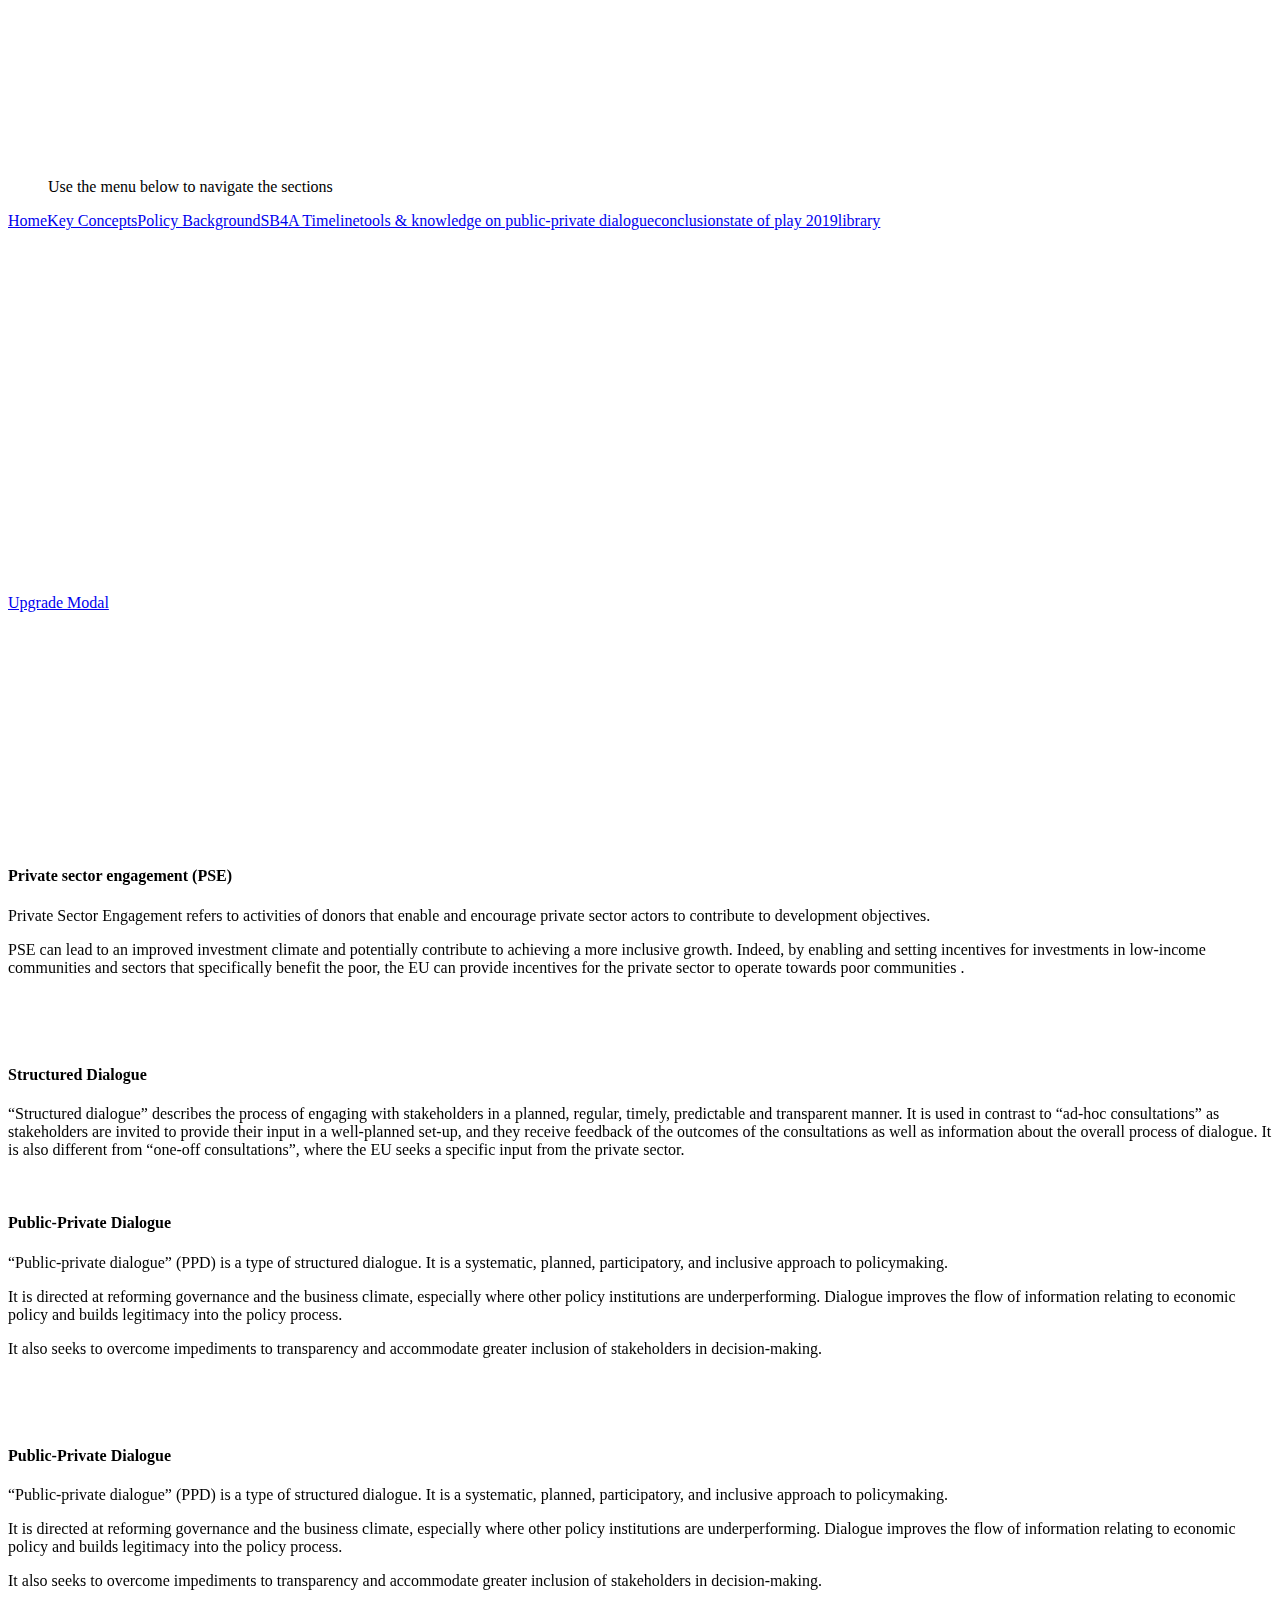
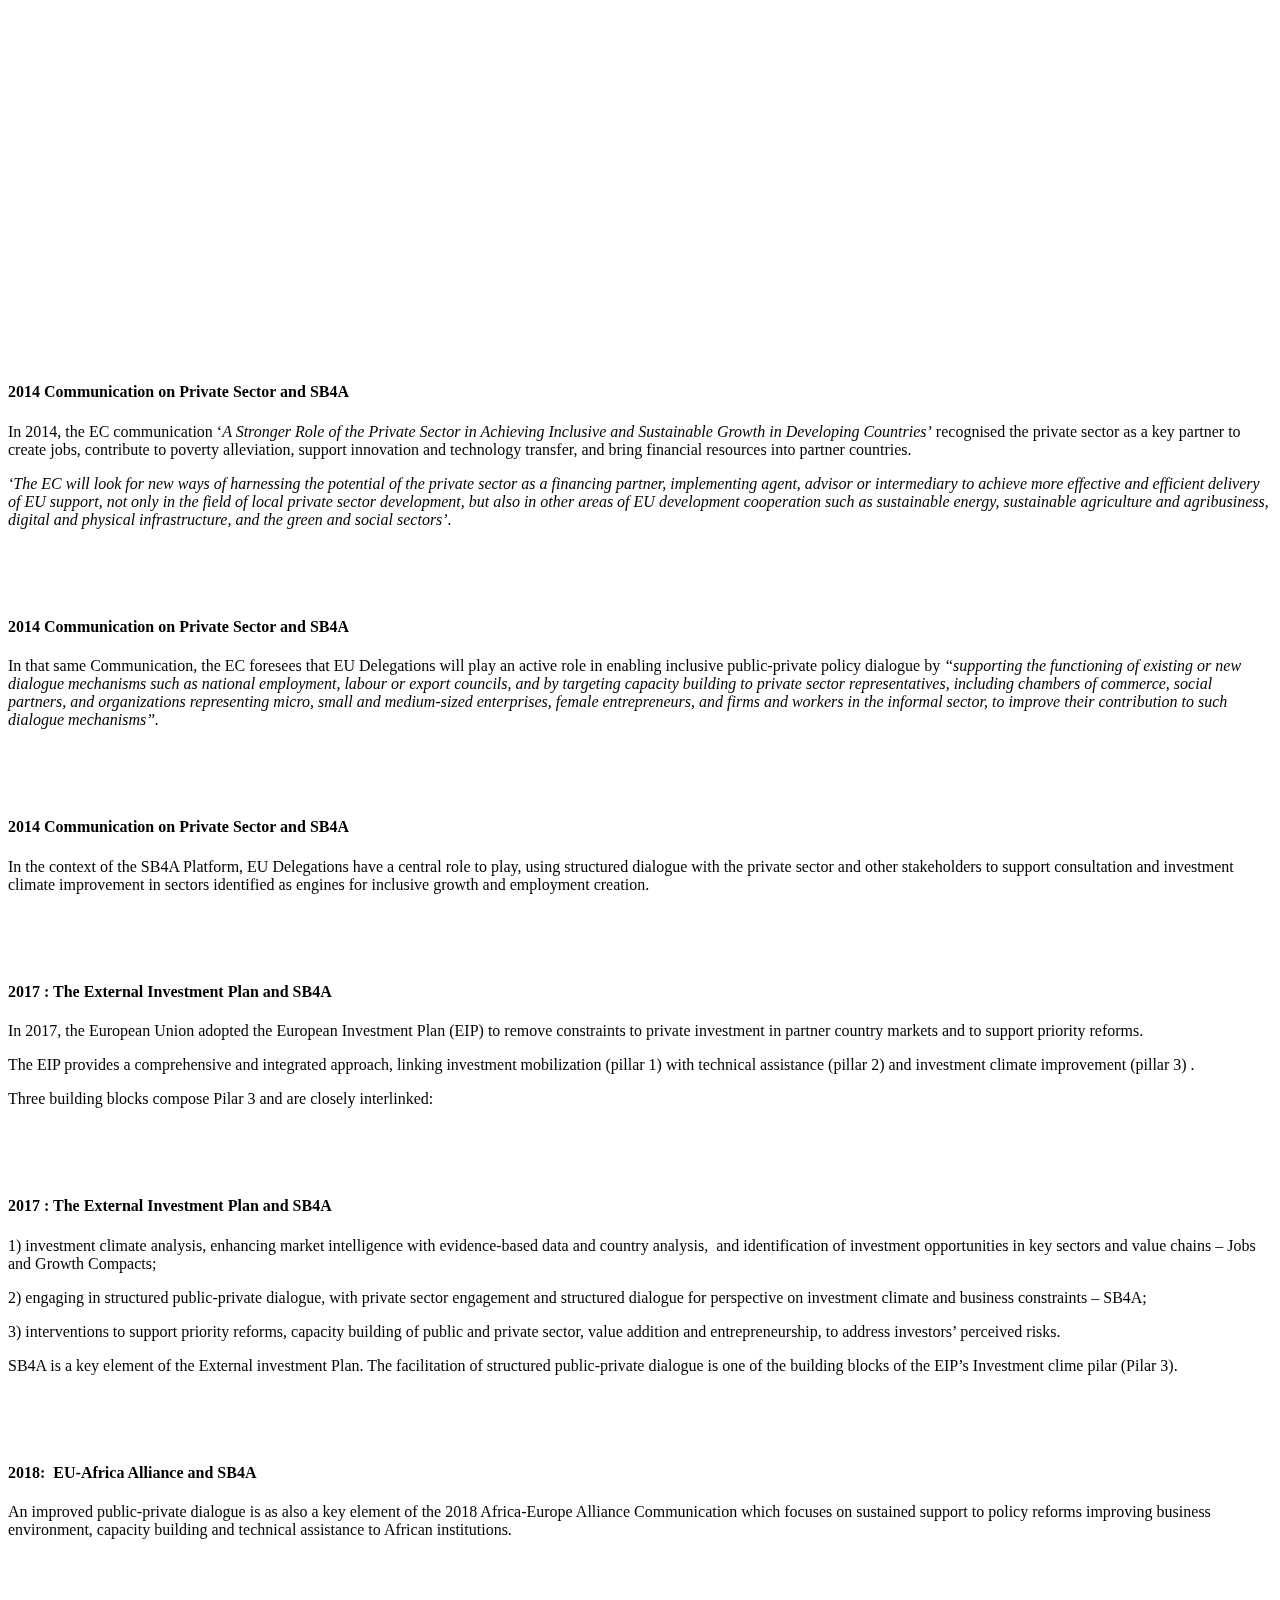
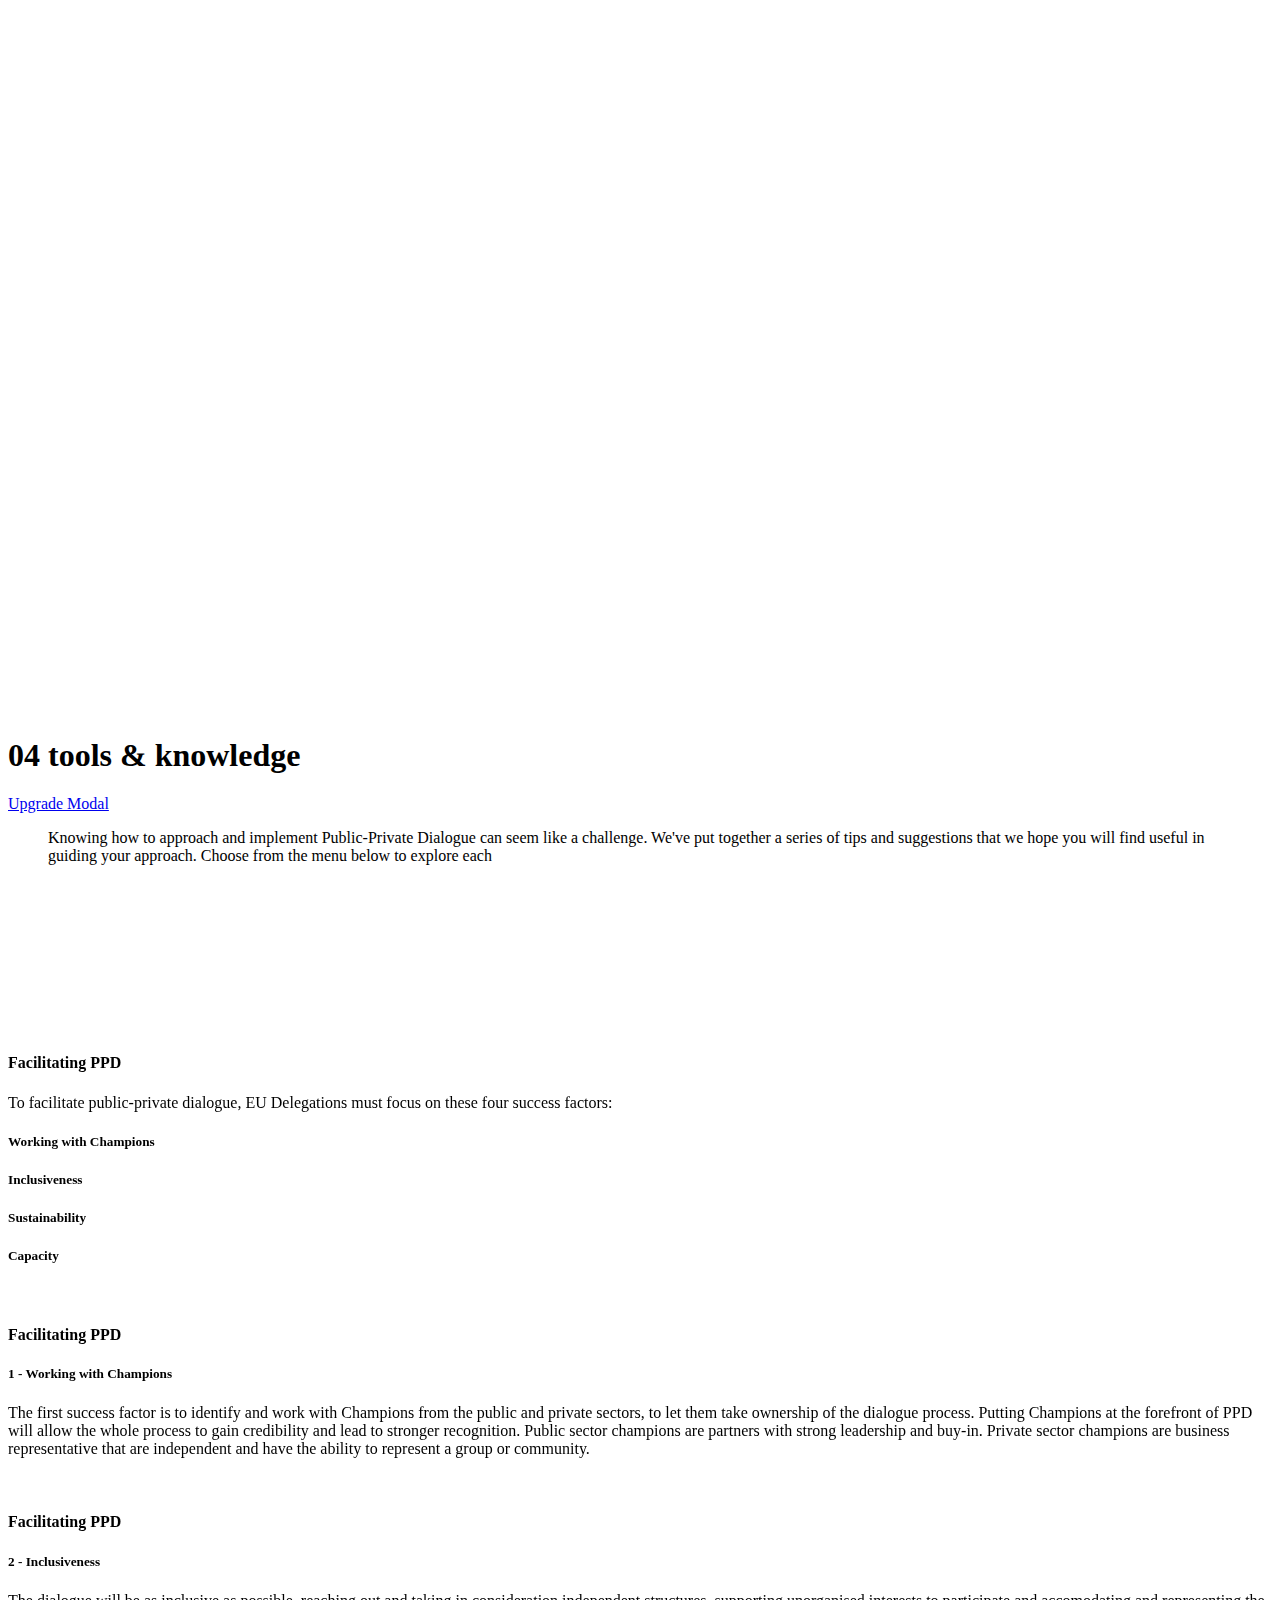
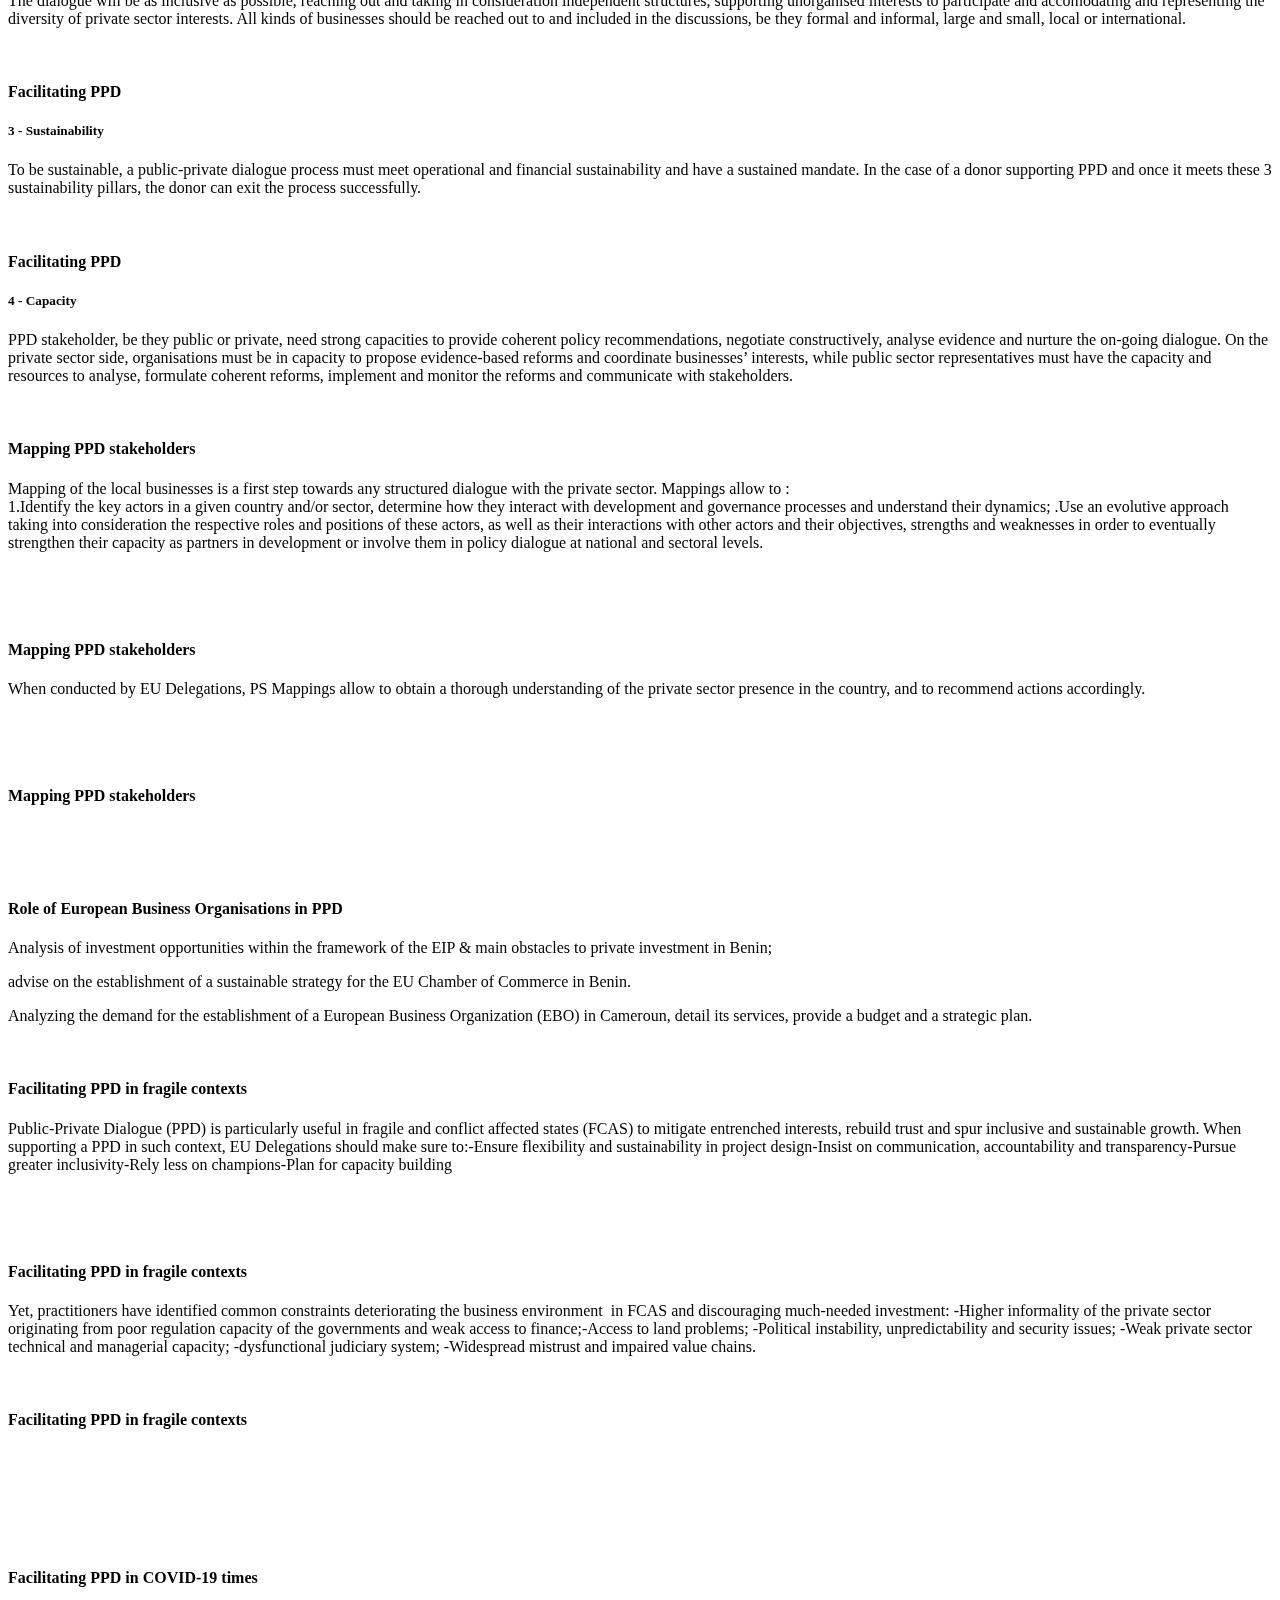
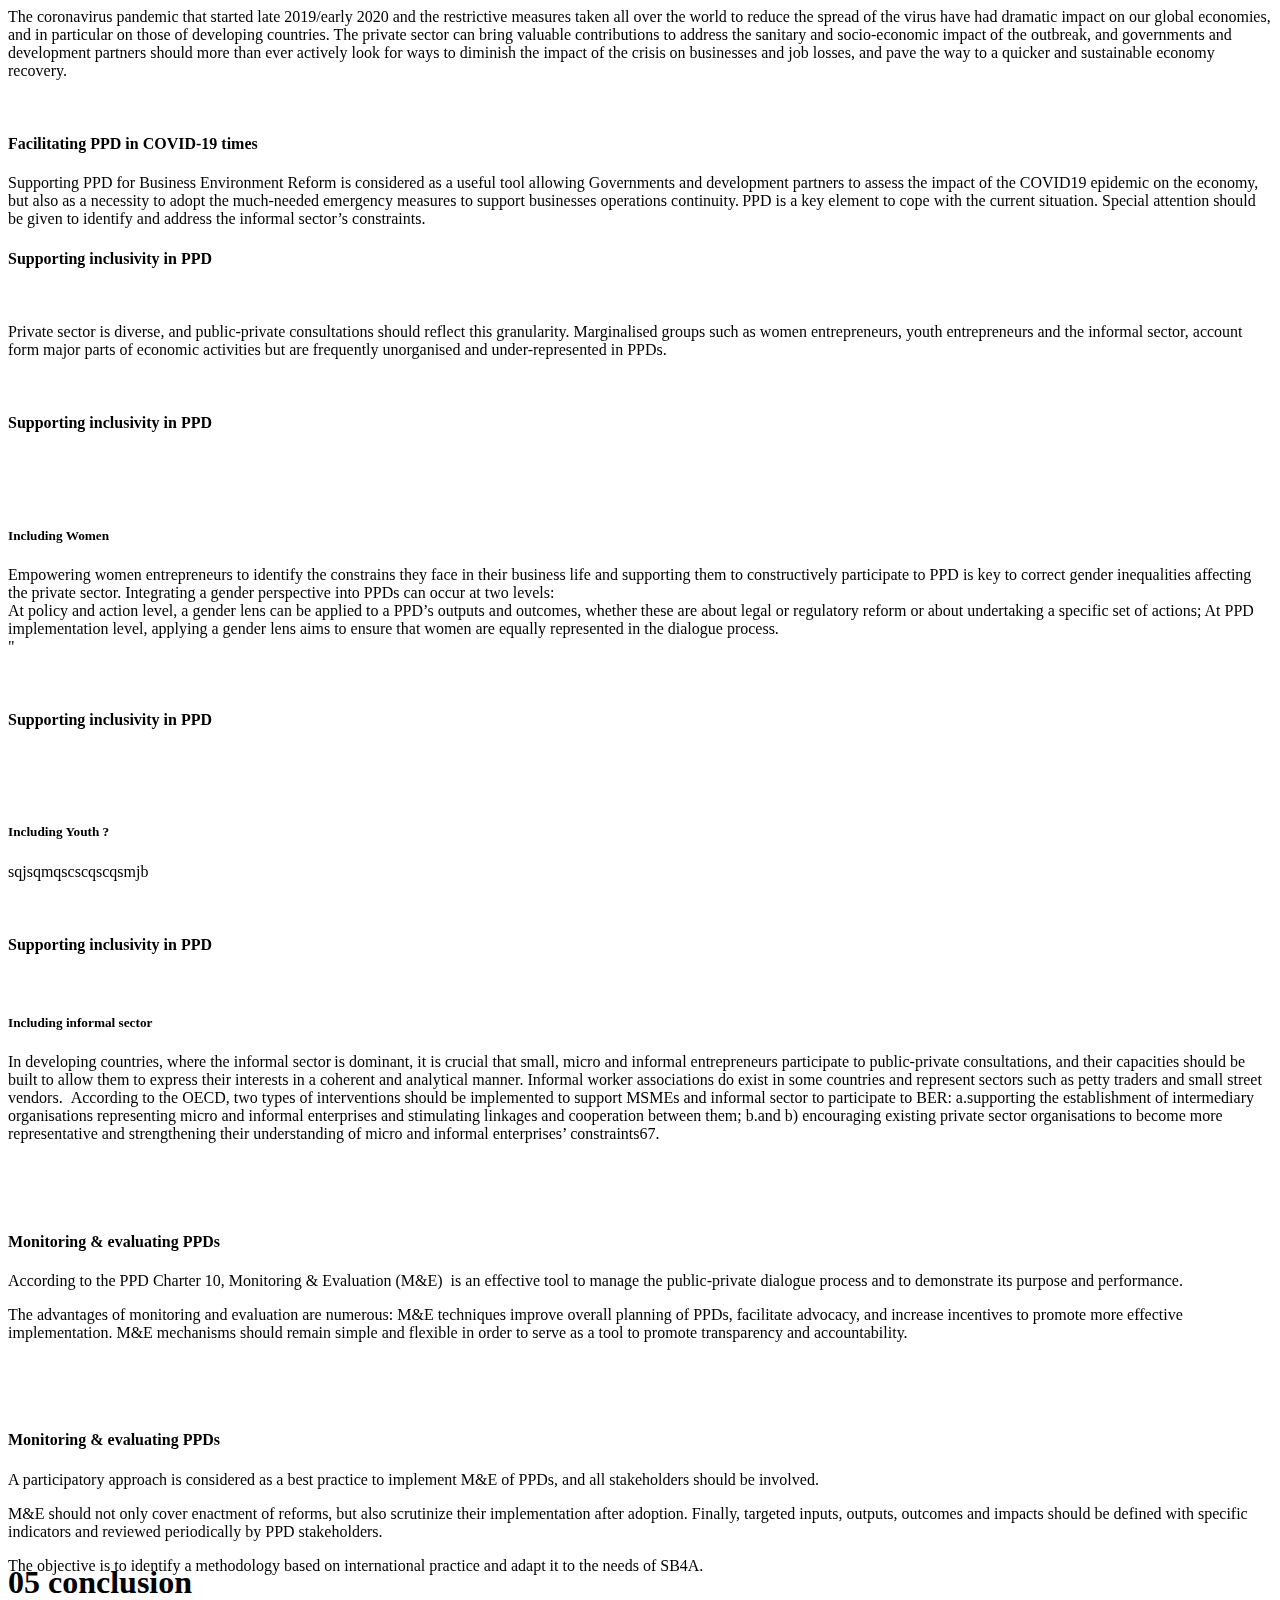
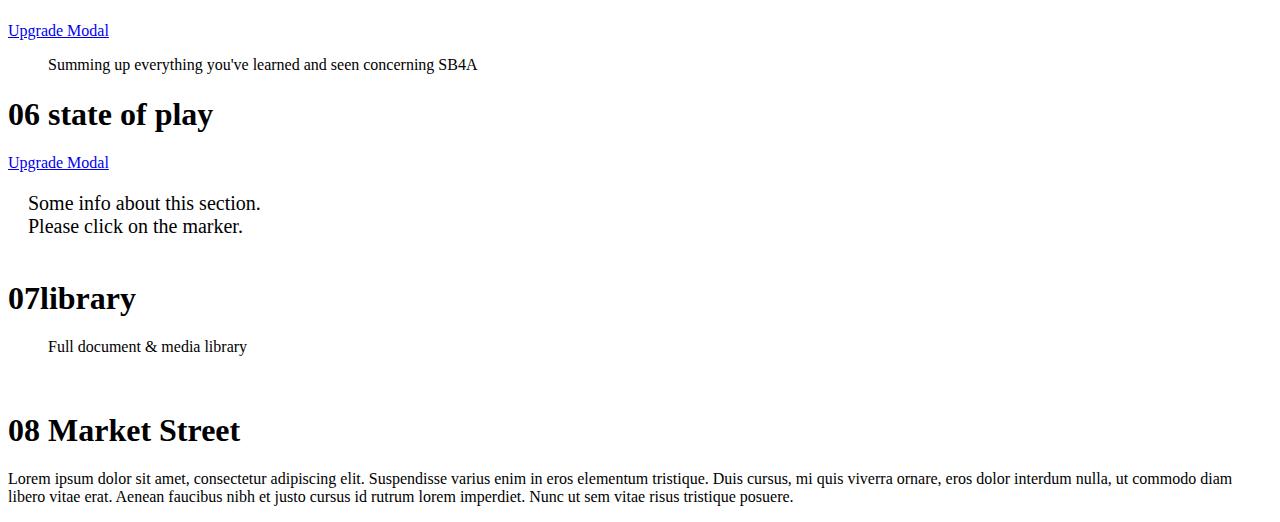
==== commit dfe71bfe: "update" ====
--- a/index.html
+++ b/index.html
@@ -1142,6 +1142,10 @@
           </div>
 
 
+          <div id="stateofplay-info" style="background-color:white; padding:20px; font-size: 20px;">
+            Some info about this section.<br>
+            Please click on the marker.
+          </div>
           <div class="map-overlay" id="marker-info">
             <div id="legend"></div>
             <div id="next-prev-buttons">
@@ -1317,6 +1321,17 @@
     };
     var activeChapterName = 'chinatown';
     function setActiveChapter(chapterName) {
+      console.log('chapterName', chapterName);
+
+      if (chapterName === 'stateofplay') { //show pins 
+        console.log('true!!!!', true);
+        pulsationMarkersVisibility(true)
+      } else {
+        pulsationMarkersVisibility(false)
+        infoDiv(true)
+      } 
+
+
       if (chapterName === activeChapterName) return;
       map.flyTo(chapters[chapterName]);
       document.getElementById(chapterName).setAttribute('class', 'active');
